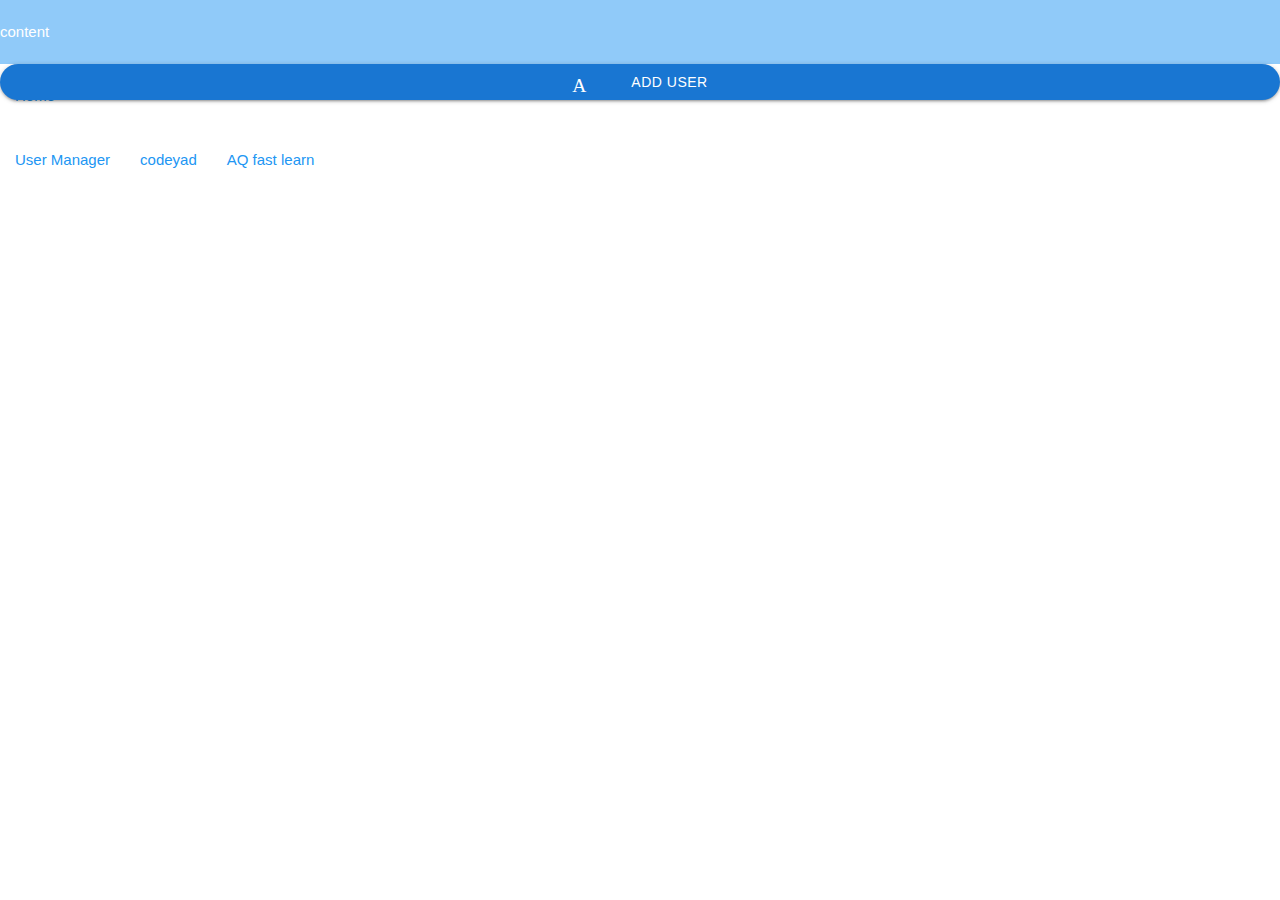
==== user.html @ d2fdce58 "add another file.html for users panel" ====
<!DOCTYPE html>
<html lang="en">
<head>
    <meta charset="UTF-8">
    <meta name="viewport" content="width=device-width, initial-scale=1.0">
    <title>Document</title>
    <link rel="stylesheet" href="assets/materialize/css/materialize.min.css">
    <link rel="stylesheet" href="assets/css/util.css">
    <link href="https://fonts.googleapis.com/icon?family=Material+Icons" rel="stylesheet">
    <link rel="stylesheet" href="assets/css/stayle.css">
</head>
<body>
    
    
   <!-- navbar section ---------start-------------------- -->
  <nav class="z-depth-0 blue lighten-3 top-navbar">
    <div class="nav-wrapper">
      <a href="#!" class="brand-logo blue-text hide-on-med-and-up">User Manager</a>
      <a href="#" data-target="mobile-demo" class="sidenav-trigger">
        <i class="material-icons">menu</i>
    </a>
      <ul class="hide-on-med-and-down">
        content
            <a href="" class="blue-text">Home</a>
        </li>
        <li>
            <a href="/users.html" class="blue-text">User Manager</a>
        </li>
        <li>
            <a href="https://codeyad.com/courses" class="blue-text">codeyad</a>
        </li>
        <li>
            <a href="https://www.youtube.com/channel/UC7_WFOLcQ4x9HCat_pE3hcA" class="blue-text">AQ fast learn</a>
         </li>
      </ul>
    </div>
  </nav>


  <ul class="sidenav" id="mobile-demo"> 
    <li>
        <div class="user-view">
            <div class="background">
                <img src="assets/images/images/office-2.webp" class="w-full">
            </div>
            <a href="#user"><img class="circle" 
              src="assets/images/photo_2024-06-25_12-01-32.jpg">
            </a>
            <a href="#name">
              <span class="white-text name">
                Mohammad
              </span>
            </a>
            <a href="#email">
              <span class="white-text email">
                nematim771@gmail.com
              </span>
            </a>
        </div>
    </li>
      <li>
        <a href="#!">
          <i class="material-icons">cloud</i>First Link With Icon
        </a>
    </li>
      <li>
        <a href="#!">
          Second Link
        </a>
    </li>
      <li>
        <div class="divider"></div>
    </li>
      <li>
        <a class="subheader">
          Tabs
        </a>
    </li>
      <li>
        <a class="waves-effect" href="#!">
          Home
        </a>
    </li>
    <li>
      <a class="waves-effect" href="#!">
        Users
      </a>
  </li>
  </ul> 
    <!-- navbar section ---------end------- -->



    <!-- content section ---------start-------------------- -->
  <section>
    <div>
        <button class="waves-effect waves-light btn blue darken-2 p-l-30 p-r-30 w-full rounded_pill flex-c">
            <i class="material-icons m-r-5">
            Add
            </i>
            Add User
        </button>
    </div>
  </section>
    <!-- content section ---------end------- -->   

    <script src="assets/materialize/js/materialize.min.js"></script>
    <script src="assets/js/main.js"></script>
</body>
</html>
---- assets/css/util.css ----
/*[ FONT SIZE ]
///////////////////////////////////////////////////////////
*/
.f-bold{font-weight: bold;}
.fs-1 {font-size: 1px;}
.fs-2 {font-size: 2px;}
.fs-3 {font-size: 3px;}
.fs-4 {font-size: 4px;}
.fs-5 {font-size: 5px;}
.fs-6 {font-size: 6px;}
.fs-7 {font-size: 7px;}
.fs-8 {font-size: 8px;}
.fs-9 {font-size: 9px;}
.fs-10 {font-size: 10px;}
.fs-11 {font-size: 11px;}
.fs-12 {font-size: 12px;}
.fs-13 {font-size: 13px;}
.fs-14 {font-size: 14px;}
.fs-15 {font-size: 15px;}
.fs-16 {font-size: 16px;}
.fs-17 {font-size: 17px;}
.fs-18 {font-size: 18px;}
.fs-19 {font-size: 19px;}
.fs-20 {font-size: 20px;}
.fs-21 {font-size: 21px;}
.fs-22 {font-size: 22px;}
.fs-23 {font-size: 23px;}
.fs-24 {font-size: 24px;}
.fs-25 {font-size: 25px;}
.fs-26 {font-size: 26px;}
.fs-27 {font-size: 27px;}
.fs-28 {font-size: 28px;}
.fs-29 {font-size: 29px;}
.fs-30 {font-size: 30px;}
.fs-31 {font-size: 31px;}
.fs-32 {font-size: 32px;}
.fs-33 {font-size: 33px;}
.fs-34 {font-size: 34px;}
.fs-35 {font-size: 35px;}
.fs-36 {font-size: 36px;}
.fs-37 {font-size: 37px;}
.fs-38 {font-size: 38px;}
.fs-39 {font-size: 39px;}
.fs-40 {font-size: 40px;}
.fs-41 {font-size: 41px;}
.fs-42 {font-size: 42px;}
.fs-43 {font-size: 43px;}
.fs-44 {font-size: 44px;}
.fs-45 {font-size: 45px;}
.fs-46 {font-size: 46px;}
.fs-47 {font-size: 47px;}
.fs-48 {font-size: 48px;}
.fs-49 {font-size: 49px;}
.fs-50 {font-size: 50px;}
.fs-51 {font-size: 51px;}
.fs-52 {font-size: 52px;}
.fs-53 {font-size: 53px;}
.fs-54 {font-size: 54px;}
.fs-55 {font-size: 55px;}
.fs-56 {font-size: 56px;}
.fs-57 {font-size: 57px;}
.fs-58 {font-size: 58px;}
.fs-59 {font-size: 59px;}
.fs-60 {font-size: 60px;}
.fs-61 {font-size: 61px;}
.fs-62 {font-size: 62px;}
.fs-63 {font-size: 63px;}
.fs-64 {font-size: 64px;}
.fs-65 {font-size: 65px;}
.fs-66 {font-size: 66px;}
.fs-67 {font-size: 67px;}
.fs-68 {font-size: 68px;}
.fs-69 {font-size: 69px;}
.fs-70 {font-size: 70px;}
.fs-71 {font-size: 71px;}
.fs-72 {font-size: 72px;}
.fs-73 {font-size: 73px;}
.fs-74 {font-size: 74px;}
.fs-75 {font-size: 75px;}
.fs-76 {font-size: 76px;}
.fs-77 {font-size: 77px;}
.fs-78 {font-size: 78px;}
.fs-79 {font-size: 79px;}
.fs-80 {font-size: 80px;}
.fs-81 {font-size: 81px;}
.fs-82 {font-size: 82px;}
.fs-83 {font-size: 83px;}
.fs-84 {font-size: 84px;}
.fs-85 {font-size: 85px;}
.fs-86 {font-size: 86px;}
.fs-87 {font-size: 87px;}
.fs-88 {font-size: 88px;}
.fs-89 {font-size: 89px;}
.fs-90 {font-size: 90px;}
.fs-91 {font-size: 91px;}
.fs-92 {font-size: 92px;}
.fs-93 {font-size: 93px;}
.fs-94 {font-size: 94px;}
.fs-95 {font-size: 95px;}
.fs-96 {font-size: 96px;}
.fs-97 {font-size: 97px;}
.fs-98 {font-size: 98px;}
.fs-99 {font-size: 99px;}
.fs-100 {font-size: 100px;}
.fs-101 {font-size: 101px;}
.fs-102 {font-size: 102px;}
.fs-103 {font-size: 103px;}
.fs-104 {font-size: 104px;}
.fs-105 {font-size: 105px;}
.fs-106 {font-size: 106px;}
.fs-107 {font-size: 107px;}
.fs-108 {font-size: 108px;}
.fs-109 {font-size: 109px;}
.fs-110 {font-size: 110px;}
.fs-111 {font-size: 111px;}
.fs-112 {font-size: 112px;}
.fs-113 {font-size: 113px;}
.fs-114 {font-size: 114px;}
.fs-115 {font-size: 115px;}
.fs-116 {font-size: 116px;}
.fs-117 {font-size: 117px;}
.fs-118 {font-size: 118px;}
.fs-119 {font-size: 119px;}
.fs-120 {font-size: 120px;}
.fs-121 {font-size: 121px;}
.fs-122 {font-size: 122px;}
.fs-123 {font-size: 123px;}
.fs-124 {font-size: 124px;}
.fs-125 {font-size: 125px;}
.fs-126 {font-size: 126px;}
.fs-127 {font-size: 127px;}
.fs-128 {font-size: 128px;}
.fs-129 {font-size: 129px;}
.fs-130 {font-size: 130px;}
.fs-131 {font-size: 131px;}
.fs-132 {font-size: 132px;}
.fs-133 {font-size: 133px;}
.fs-134 {font-size: 134px;}
.fs-135 {font-size: 135px;}
.fs-136 {font-size: 136px;}
.fs-137 {font-size: 137px;}
.fs-138 {font-size: 138px;}
.fs-139 {font-size: 139px;}
.fs-140 {font-size: 140px;}
.fs-141 {font-size: 141px;}
.fs-142 {font-size: 142px;}
.fs-143 {font-size: 143px;}
.fs-144 {font-size: 144px;}
.fs-145 {font-size: 145px;}
.fs-146 {font-size: 146px;}
.fs-147 {font-size: 147px;}
.fs-148 {font-size: 148px;}
.fs-149 {font-size: 149px;}
.fs-150 {font-size: 150px;}
.fs-151 {font-size: 151px;}
.fs-152 {font-size: 152px;}
.fs-153 {font-size: 153px;}
.fs-154 {font-size: 154px;}
.fs-155 {font-size: 155px;}
.fs-156 {font-size: 156px;}
.fs-157 {font-size: 157px;}
.fs-158 {font-size: 158px;}
.fs-159 {font-size: 159px;}
.fs-160 {font-size: 160px;}
.fs-161 {font-size: 161px;}
.fs-162 {font-size: 162px;}
.fs-163 {font-size: 163px;}
.fs-164 {font-size: 164px;}
.fs-165 {font-size: 165px;}
.fs-166 {font-size: 166px;}
.fs-167 {font-size: 167px;}
.fs-168 {font-size: 168px;}
.fs-169 {font-size: 169px;}
.fs-170 {font-size: 170px;}
.fs-171 {font-size: 171px;}
.fs-172 {font-size: 172px;}
.fs-173 {font-size: 173px;}
.fs-174 {font-size: 174px;}
.fs-175 {font-size: 175px;}
.fs-176 {font-size: 176px;}
.fs-177 {font-size: 177px;}
.fs-178 {font-size: 178px;}
.fs-179 {font-size: 179px;}
.fs-180 {font-size: 180px;}
.fs-181 {font-size: 181px;}
.fs-182 {font-size: 182px;}
.fs-183 {font-size: 183px;}
.fs-184 {font-size: 184px;}
.fs-185 {font-size: 185px;}
.fs-186 {font-size: 186px;}
.fs-187 {font-size: 187px;}
.fs-188 {font-size: 188px;}
.fs-189 {font-size: 189px;}
.fs-190 {font-size: 190px;}
.fs-191 {font-size: 191px;}
.fs-192 {font-size: 192px;}
.fs-193 {font-size: 193px;}
.fs-194 {font-size: 194px;}
.fs-195 {font-size: 195px;}
.fs-196 {font-size: 196px;}
.fs-197 {font-size: 197px;}
.fs-198 {font-size: 198px;}
.fs-199 {font-size: 199px;}
.fs-200 {font-size: 200px;}

/*[ PADDING ]
///////////////////////////////////////////////////////////
*/
.p-all-0{padding: 0 !important;}
.p-all-1{padding: 1px !important;}
.p-all-2{padding: 2px !important;}
.p-all-3{padding: 3px !important;}
.p-all-4{padding: 4px !important;}
.p-all-5{padding: 5px !important;}
.p-all-6{padding: 6px !important;}
.p-all-7{padding: 7px !important;}
.p-all-8{padding: 8px !important;}
.p-all-9{padding: 9px !important;}
.p-t-0 {padding-top: 0px;}
.p-t-1 {padding-top: 1px;}
.p-t-2 {padding-top: 2px;}
.p-t-3 {padding-top: 3px;}
.p-t-4 {padding-top: 4px;}
.p-t-5 {padding-top: 5px;}
.p-t-6 {padding-top: 6px;}
.p-t-7 {padding-top: 7px;}
.p-t-8 {padding-top: 8px;}
.p-t-9 {padding-top: 9px;}
.p-t-10 {padding-top: 10px;}
.p-t-11 {padding-top: 11px;}
.p-t-12 {padding-top: 12px;}
.p-t-13 {padding-top: 13px;}
.p-t-14 {padding-top: 14px;}
.p-t-15 {padding-top: 15px;}
.p-t-16 {padding-top: 16px;}
.p-t-17 {padding-top: 17px;}
.p-t-18 {padding-top: 18px;}
.p-t-19 {padding-top: 19px;}
.p-t-20 {padding-top: 20px;}
.p-t-21 {padding-top: 21px;}
.p-t-22 {padding-top: 22px;}
.p-t-23 {padding-top: 23px;}
.p-t-24 {padding-top: 24px;}
.p-t-25 {padding-top: 25px;}
.p-t-26 {padding-top: 26px;}
.p-t-27 {padding-top: 27px;}
.p-t-28 {padding-top: 28px;}
.p-t-29 {padding-top: 29px;}
.p-t-30 {padding-top: 30px;}
.p-t-31 {padding-top: 31px;}
.p-t-32 {padding-top: 32px;}
.p-t-33 {padding-top: 33px;}
.p-t-34 {padding-top: 34px;}
.p-t-35 {padding-top: 35px;}
.p-t-36 {padding-top: 36px;}
.p-t-37 {padding-top: 37px;}
.p-t-38 {padding-top: 38px;}
.p-t-39 {padding-top: 39px;}
.p-t-40 {padding-top: 40px;}
.p-t-41 {padding-top: 41px;}
.p-t-42 {padding-top: 42px;}
.p-t-43 {padding-top: 43px;}
.p-t-44 {padding-top: 44px;}
.p-t-45 {padding-top: 45px;}
.p-t-46 {padding-top: 46px;}
.p-t-47 {padding-top: 47px;}
.p-t-48 {padding-top: 48px;}
.p-t-49 {padding-top: 49px;}
.p-t-50 {padding-top: 50px;}
.p-t-51 {padding-top: 51px;}
.p-t-52 {padding-top: 52px;}
.p-t-53 {padding-top: 53px;}
.p-t-54 {padding-top: 54px;}
.p-t-55 {padding-top: 55px;}
.p-t-56 {padding-top: 56px;}
.p-t-57 {padding-top: 57px;}
.p-t-58 {padding-top: 58px;}
.p-t-59 {padding-top: 59px;}
.p-t-60 {padding-top: 60px;}
.p-t-61 {padding-top: 61px;}
.p-t-62 {padding-top: 62px;}
.p-t-63 {padding-top: 63px;}
.p-t-64 {padding-top: 64px;}
.p-t-65 {padding-top: 65px;}
.p-t-66 {padding-top: 66px;}
.p-t-67 {padding-top: 67px;}
.p-t-68 {padding-top: 68px;}
.p-t-69 {padding-top: 69px;}
.p-t-70 {padding-top: 70px;}
.p-t-71 {padding-top: 71px;}
.p-t-72 {padding-top: 72px;}
.p-t-73 {padding-top: 73px;}
.p-t-74 {padding-top: 74px;}
.p-t-75 {padding-top: 75px;}
.p-t-76 {padding-top: 76px;}
.p-t-77 {padding-top: 77px;}
.p-t-78 {padding-top: 78px;}
.p-t-79 {padding-top: 79px;}
.p-t-80 {padding-top: 80px;}
.p-t-81 {padding-top: 81px;}
.p-t-82 {padding-top: 82px;}
.p-t-83 {padding-top: 83px;}
.p-t-84 {padding-top: 84px;}
.p-t-85 {padding-top: 85px;}
.p-t-86 {padding-top: 86px;}
.p-t-87 {padding-top: 87px;}
.p-t-88 {padding-top: 88px;}
.p-t-89 {padding-top: 89px;}
.p-t-90 {padding-top: 90px;}
.p-t-91 {padding-top: 91px;}
.p-t-92 {padding-top: 92px;}
.p-t-93 {padding-top: 93px;}
.p-t-94 {padding-top: 94px;}
.p-t-95 {padding-top: 95px;}
.p-t-96 {padding-top: 96px;}
.p-t-97 {padding-top: 97px;}
.p-t-98 {padding-top: 98px;}
.p-t-99 {padding-top: 99px;}
.p-t-100 {padding-top: 100px;}
.p-t-101 {padding-top: 101px;}
.p-t-102 {padding-top: 102px;}
.p-t-103 {padding-top: 103px;}
.p-t-104 {padding-top: 104px;}
.p-t-105 {padding-top: 105px;}
.p-t-106 {padding-top: 106px;}
.p-t-107 {padding-top: 107px;}
.p-t-108 {padding-top: 108px;}
.p-t-109 {padding-top: 109px;}
.p-t-110 {padding-top: 110px;}
.p-t-111 {padding-top: 111px;}
.p-t-112 {padding-top: 112px;}
.p-t-113 {padding-top: 113px;}
.p-t-114 {padding-top: 114px;}
.p-t-115 {padding-top: 115px;}
.p-t-116 {padding-top: 116px;}
.p-t-117 {padding-top: 117px;}
.p-t-118 {padding-top: 118px;}
.p-t-119 {padding-top: 119px;}
.p-t-120 {padding-top: 120px;}
.p-t-121 {padding-top: 121px;}
.p-t-122 {padding-top: 122px;}
.p-t-123 {padding-top: 123px;}
.p-t-124 {padding-top: 124px;}
.p-t-125 {padding-top: 125px;}
.p-t-126 {padding-top: 126px;}
.p-t-127 {padding-top: 127px;}
.p-t-128 {padding-top: 128px;}
.p-t-129 {padding-top: 129px;}
.p-t-130 {padding-top: 130px;}
.p-t-131 {padding-top: 131px;}
.p-t-132 {padding-top: 132px;}
.p-t-133 {padding-top: 133px;}
.p-t-134 {padding-top: 134px;}
.p-t-135 {padding-top: 135px;}
.p-t-136 {padding-top: 136px;}
.p-t-137 {padding-top: 137px;}
.p-t-138 {padding-top: 138px;}
.p-t-139 {padding-top: 139px;}
.p-t-140 {padding-top: 140px;}
.p-t-141 {padding-top: 141px;}
.p-t-142 {padding-top: 142px;}
.p-t-143 {padding-top: 143px;}
.p-t-144 {padding-top: 144px;}
.p-t-145 {padding-top: 145px;}
.p-t-146 {padding-top: 146px;}
.p-t-147 {padding-top: 147px;}
.p-t-148 {padding-top: 148px;}
.p-t-149 {padding-top: 149px;}
.p-t-150 {padding-top: 150px;}
.p-t-151 {padding-top: 151px;}
.p-t-152 {padding-top: 152px;}
.p-t-153 {padding-top: 153px;}
.p-t-154 {padding-top: 154px;}
.p-t-155 {padding-top: 155px;}
.p-t-156 {padding-top: 156px;}
.p-t-157 {padding-top: 157px;}
.p-t-158 {padding-top: 158px;}
.p-t-159 {padding-top: 159px;}
.p-t-160 {padding-top: 160px;}
.p-t-161 {padding-top: 161px;}
.p-t-162 {padding-top: 162px;}
.p-t-163 {padding-top: 163px;}
.p-t-164 {padding-top: 164px;}
.p-t-165 {padding-top: 165px;}
.p-t-166 {padding-top: 166px;}
.p-t-167 {padding-top: 167px;}
.p-t-168 {padding-top: 168px;}
.p-t-169 {padding-top: 169px;}
.p-t-170 {padding-top: 170px;}
.p-t-171 {padding-top: 171px;}
.p-t-172 {padding-top: 172px;}
.p-t-173 {padding-top: 173px;}
.p-t-174 {padding-top: 174px;}
.p-t-175 {padding-top: 175px;}
.p-t-176 {padding-top: 176px;}
.p-t-177 {padding-top: 177px;}
.p-t-178 {padding-top: 178px;}
.p-t-179 {padding-top: 179px;}
.p-t-180 {padding-top: 180px;}
.p-t-181 {padding-top: 181px;}
.p-t-182 {padding-top: 182px;}
.p-t-183 {padding-top: 183px;}
.p-t-184 {padding-top: 184px;}
.p-t-185 {padding-top: 185px;}
.p-t-186 {padding-top: 186px;}
.p-t-187 {padding-top: 187px;}
.p-t-188 {padding-top: 188px;}
.p-t-189 {padding-top: 189px;}
.p-t-190 {padding-top: 190px;}
.p-t-191 {padding-top: 191px;}
.p-t-192 {padding-top: 192px;}
.p-t-193 {padding-top: 193px;}
.p-t-194 {padding-top: 194px;}
.p-t-195 {padding-top: 195px;}
.p-t-196 {padding-top: 196px;}
.p-t-197 {padding-top: 197px;}
.p-t-198 {padding-top: 198px;}
.p-t-199 {padding-top: 199px;}
.p-t-200 {padding-top: 200px;}
.p-t-201 {padding-top: 201px;}
.p-t-202 {padding-top: 202px;}
.p-t-203 {padding-top: 203px;}
.p-t-204 {padding-top: 204px;}
.p-t-205 {padding-top: 205px;}
.p-t-206 {padding-top: 206px;}
.p-t-207 {padding-top: 207px;}
.p-t-208 {padding-top: 208px;}
.p-t-209 {padding-top: 209px;}
.p-t-210 {padding-top: 210px;}
.p-t-211 {padding-top: 211px;}
.p-t-212 {padding-top: 212px;}
.p-t-213 {padding-top: 213px;}
.p-t-214 {padding-top: 214px;}
.p-t-215 {padding-top: 215px;}
.p-t-216 {padding-top: 216px;}
.p-t-217 {padding-top: 217px;}
.p-t-218 {padding-top: 218px;}
.p-t-219 {padding-top: 219px;}
.p-t-220 {padding-top: 220px;}
.p-t-221 {padding-top: 221px;}
.p-t-222 {padding-top: 222px;}
.p-t-223 {padding-top: 223px;}
.p-t-224 {padding-top: 224px;}
.p-t-225 {padding-top: 225px;}
.p-t-226 {padding-top: 226px;}
.p-t-227 {padding-top: 227px;}
.p-t-228 {padding-top: 228px;}
.p-t-229 {padding-top: 229px;}
.p-t-230 {padding-top: 230px;}
.p-t-231 {padding-top: 231px;}
.p-t-232 {padding-top: 232px;}
.p-t-233 {padding-top: 233px;}
.p-t-234 {padding-top: 234px;}
.p-t-235 {padding-top: 235px;}
.p-t-236 {padding-top: 236px;}
.p-t-237 {padding-top: 237px;}
.p-t-238 {padding-top: 238px;}
.p-t-239 {padding-top: 239px;}
.p-t-240 {padding-top: 240px;}
.p-t-241 {padding-top: 241px;}
.p-t-242 {padding-top: 242px;}
.p-t-243 {padding-top: 243px;}
.p-t-244 {padding-top: 244px;}
.p-t-245 {padding-top: 245px;}
.p-t-246 {padding-top: 246px;}
.p-t-247 {padding-top: 247px;}
.p-t-248 {padding-top: 248px;}
.p-t-249 {padding-top: 249px;}
.p-t-250 {padding-top: 250px;}
.p-b-0 {padding-bottom: 0px;}
.p-b-1 {padding-bottom: 1px;}
.p-b-2 {padding-bottom: 2px;}
.p-b-3 {padding-bottom: 3px;}
.p-b-4 {padding-bottom: 4px;}
.p-b-5 {padding-bottom: 5px;}
.p-b-6 {padding-bottom: 6px;}
.p-b-7 {padding-bottom: 7px;}
.p-b-8 {padding-bottom: 8px;}
.p-b-9 {padding-bottom: 9px;}
.p-b-10 {padding-bottom: 10px;}
.p-b-11 {padding-bottom: 11px;}
.p-b-12 {padding-bottom: 12px;}
.p-b-13 {padding-bottom: 13px;}
.p-b-14 {padding-bottom: 14px;}
.p-b-15 {padding-bottom: 15px;}
.p-b-16 {padding-bottom: 16px;}
.p-b-17 {padding-bottom: 17px;}
.p-b-18 {padding-bottom: 18px;}
.p-b-19 {padding-bottom: 19px;}
.p-b-20 {padding-bottom: 20px;}
.p-b-21 {padding-bottom: 21px;}
.p-b-22 {padding-bottom: 22px;}
.p-b-23 {padding-bottom: 23px;}
.p-b-24 {padding-bottom: 24px;}
.p-b-25 {padding-bottom: 25px;}
.p-b-26 {padding-bottom: 26px;}
.p-b-27 {padding-bottom: 27px;}
.p-b-28 {padding-bottom: 28px;}
.p-b-29 {padding-bottom: 29px;}
.p-b-30 {padding-bottom: 30px;}
.p-b-31 {padding-bottom: 31px;}
.p-b-32 {padding-bottom: 32px;}
.p-b-33 {padding-bottom: 33px;}
.p-b-34 {padding-bottom: 34px;}
.p-b-35 {padding-bottom: 35px;}
.p-b-36 {padding-bottom: 36px;}
.p-b-37 {padding-bottom: 37px;}
.p-b-38 {padding-bottom: 38px;}
.p-b-39 {padding-bottom: 39px;}
.p-b-40 {padding-bottom: 40px;}
.p-b-41 {padding-bottom: 41px;}
.p-b-42 {padding-bottom: 42px;}
.p-b-43 {padding-bottom: 43px;}
.p-b-44 {padding-bottom: 44px;}
.p-b-45 {padding-bottom: 45px;}
.p-b-46 {padding-bottom: 46px;}
.p-b-47 {padding-bottom: 47px;}
.p-b-48 {padding-bottom: 48px;}
.p-b-49 {padding-bottom: 49px;}
.p-b-50 {padding-bottom: 50px;}
.p-b-51 {padding-bottom: 51px;}
.p-b-52 {padding-bottom: 52px;}
.p-b-53 {padding-bottom: 53px;}
.p-b-54 {padding-bottom: 54px;}
.p-b-55 {padding-bottom: 55px;}
.p-b-56 {padding-bottom: 56px;}
.p-b-57 {padding-bottom: 57px;}
.p-b-58 {padding-bottom: 58px;}
.p-b-59 {padding-bottom: 59px;}
.p-b-60 {padding-bottom: 60px;}
.p-b-61 {padding-bottom: 61px;}
.p-b-62 {padding-bottom: 62px;}
.p-b-63 {padding-bottom: 63px;}
.p-b-64 {padding-bottom: 64px;}
.p-b-65 {padding-bottom: 65px;}
.p-b-66 {padding-bottom: 66px;}
.p-b-67 {padding-bottom: 67px;}
.p-b-68 {padding-bottom: 68px;}
.p-b-69 {padding-bottom: 69px;}
.p-b-70 {padding-bottom: 70px;}
.p-b-71 {padding-bottom: 71px;}
.p-b-72 {padding-bottom: 72px;}
.p-b-73 {padding-bottom: 73px;}
.p-b-74 {padding-bottom: 74px;}
.p-b-75 {padding-bottom: 75px;}
.p-b-76 {padding-bottom: 76px;}
.p-b-77 {padding-bottom: 77px;}
.p-b-78 {padding-bottom: 78px;}
.p-b-79 {padding-bottom: 79px;}
.p-b-80 {padding-bottom: 80px;}
.p-b-81 {padding-bottom: 81px;}
.p-b-82 {padding-bottom: 82px;}
.p-b-83 {padding-bottom: 83px;}
.p-b-84 {padding-bottom: 84px;}
.p-b-85 {padding-bottom: 85px;}
.p-b-86 {padding-bottom: 86px;}
.p-b-87 {padding-bottom: 87px;}
.p-b-88 {padding-bottom: 88px;}
.p-b-89 {padding-bottom: 89px;}
.p-b-90 {padding-bottom: 90px;}
.p-b-91 {padding-bottom: 91px;}
.p-b-92 {padding-bottom: 92px;}
.p-b-93 {padding-bottom: 93px;}
.p-b-94 {padding-bottom: 94px;}
.p-b-95 {padding-bottom: 95px;}
.p-b-96 {padding-bottom: 96px;}
.p-b-97 {padding-bottom: 97px;}
.p-b-98 {padding-bottom: 98px;}
.p-b-99 {padding-bottom: 99px;}
.p-b-100 {padding-bottom: 100px;}
.p-b-101 {padding-bottom: 101px;}
.p-b-102 {padding-bottom: 102px;}
.p-b-103 {padding-bottom: 103px;}
.p-b-104 {padding-bottom: 104px;}
.p-b-105 {padding-bottom: 105px;}
.p-b-106 {padding-bottom: 106px;}
.p-b-107 {padding-bottom: 107px;}
.p-b-108 {padding-bottom: 108px;}
.p-b-109 {padding-bottom: 109px;}
.p-b-110 {padding-bottom: 110px;}
.p-b-111 {padding-bottom: 111px;}
.p-b-112 {padding-bottom: 112px;}
.p-b-113 {padding-bottom: 113px;}
.p-b-114 {padding-bottom: 114px;}
.p-b-115 {padding-bottom: 115px;}
.p-b-116 {padding-bottom: 116px;}
.p-b-117 {padding-bottom: 117px;}
.p-b-118 {padding-bottom: 118px;}
.p-b-119 {padding-bottom: 119px;}
.p-b-120 {padding-bottom: 120px;}
.p-b-121 {padding-bottom: 121px;}
.p-b-122 {padding-bottom: 122px;}
.p-b-123 {padding-bottom: 123px;}
.p-b-124 {padding-bottom: 124px;}
.p-b-125 {padding-bottom: 125px;}
.p-b-126 {padding-bottom: 126px;}
.p-b-127 {padding-bottom: 127px;}
.p-b-128 {padding-bottom: 128px;}
.p-b-129 {padding-bottom: 129px;}
.p-b-130 {padding-bottom: 130px;}
.p-b-131 {padding-bottom: 131px;}
.p-b-132 {padding-bottom: 132px;}
.p-b-133 {padding-bottom: 133px;}
.p-b-134 {padding-bottom: 134px;}
.p-b-135 {padding-bottom: 135px;}
.p-b-136 {padding-bottom: 136px;}
.p-b-137 {padding-bottom: 137px;}
.p-b-138 {padding-bottom: 138px;}
.p-b-139 {padding-bottom: 139px;}
.p-b-140 {padding-bottom: 140px;}
.p-b-141 {padding-bottom: 141px;}
.p-b-142 {padding-bottom: 142px;}
.p-b-143 {padding-bottom: 143px;}
.p-b-144 {padding-bottom: 144px;}
.p-b-145 {padding-bottom: 145px;}
.p-b-146 {padding-bottom: 146px;}
.p-b-147 {padding-bottom: 147px;}
.p-b-148 {padding-bottom: 148px;}
.p-b-149 {padding-bottom: 149px;}
.p-b-150 {padding-bottom: 150px;}
.p-b-151 {padding-bottom: 151px;}
.p-b-152 {padding-bottom: 152px;}
.p-b-153 {padding-bottom: 153px;}
.p-b-154 {padding-bottom: 154px;}
.p-b-155 {padding-bottom: 155px;}
.p-b-156 {padding-bottom: 156px;}
.p-b-157 {padding-bottom: 157px;}
.p-b-158 {padding-bottom: 158px;}
.p-b-159 {padding-bottom: 159px;}
.p-b-160 {padding-bottom: 160px;}
.p-b-161 {padding-bottom: 161px;}
.p-b-162 {padding-bottom: 162px;}
.p-b-163 {padding-bottom: 163px;}
.p-b-164 {padding-bottom: 164px;}
.p-b-165 {padding-bottom: 165px;}
.p-b-166 {padding-bottom: 166px;}
.p-b-167 {padding-bottom: 167px;}
.p-b-168 {padding-bottom: 168px;}
.p-b-169 {padding-bottom: 169px;}
.p-b-170 {padding-bottom: 170px;}
.p-b-171 {padding-bottom: 171px;}
.p-b-172 {padding-bottom: 172px;}
.p-b-173 {padding-bottom: 173px;}
.p-b-174 {padding-bottom: 174px;}
.p-b-175 {padding-bottom: 175px;}
.p-b-176 {padding-bottom: 176px;}
.p-b-177 {padding-bottom: 177px;}
.p-b-178 {padding-bottom: 178px;}
.p-b-179 {padding-bottom: 179px;}
.p-b-180 {padding-bottom: 180px;}
.p-b-181 {padding-bottom: 181px;}
.p-b-182 {padding-bottom: 182px;}
.p-b-183 {padding-bottom: 183px;}
.p-b-184 {padding-bottom: 184px;}
.p-b-185 {padding-bottom: 185px;}
.p-b-186 {padding-bottom: 186px;}
.p-b-187 {padding-bottom: 187px;}
.p-b-188 {padding-bottom: 188px;}
.p-b-189 {padding-bottom: 189px;}
.p-b-190 {padding-bottom: 190px;}
.p-b-191 {padding-bottom: 191px;}
.p-b-192 {padding-bottom: 192px;}
.p-b-193 {padding-bottom: 193px;}
.p-b-194 {padding-bottom: 194px;}
.p-b-195 {padding-bottom: 195px;}
.p-b-196 {padding-bottom: 196px;}
.p-b-197 {padding-bottom: 197px;}
.p-b-198 {padding-bottom: 198px;}
.p-b-199 {padding-bottom: 199px;}
.p-b-200 {padding-bottom: 200px;}
.p-b-201 {padding-bottom: 201px;}
.p-b-202 {padding-bottom: 202px;}
.p-b-203 {padding-bottom: 203px;}
.p-b-204 {padding-bottom: 204px;}
.p-b-205 {padding-bottom: 205px;}
.p-b-206 {padding-bottom: 206px;}
.p-b-207 {padding-bottom: 207px;}
.p-b-208 {padding-bottom: 208px;}
.p-b-209 {padding-bottom: 209px;}
.p-b-210 {padding-bottom: 210px;}
.p-b-211 {padding-bottom: 211px;}
.p-b-212 {padding-bottom: 212px;}
.p-b-213 {padding-bottom: 213px;}
.p-b-214 {padding-bottom: 214px;}
.p-b-215 {padding-bottom: 215px;}
.p-b-216 {padding-bottom: 216px;}
.p-b-217 {padding-bottom: 217px;}
.p-b-218 {padding-bottom: 218px;}
.p-b-219 {padding-bottom: 219px;}
.p-b-220 {padding-bottom: 220px;}
.p-b-221 {padding-bottom: 221px;}
.p-b-222 {padding-bottom: 222px;}
.p-b-223 {padding-bottom: 223px;}
.p-b-224 {padding-bottom: 224px;}
.p-b-225 {padding-bottom: 225px;}
.p-b-226 {padding-bottom: 226px;}
.p-b-227 {padding-bottom: 227px;}
.p-b-228 {padding-bottom: 228px;}
.p-b-229 {padding-bottom: 229px;}
.p-b-230 {padding-bottom: 230px;}
.p-b-231 {padding-bottom: 231px;}
.p-b-232 {padding-bottom: 232px;}
.p-b-233 {padding-bottom: 233px;}
.p-b-234 {padding-bottom: 234px;}
.p-b-235 {padding-bottom: 235px;}
.p-b-236 {padding-bottom: 236px;}
.p-b-237 {padding-bottom: 237px;}
.p-b-238 {padding-bottom: 238px;}
.p-b-239 {padding-bottom: 239px;}
.p-b-240 {padding-bottom: 240px;}
.p-b-241 {padding-bottom: 241px;}
.p-b-242 {padding-bottom: 242px;}
.p-b-243 {padding-bottom: 243px;}
.p-b-244 {padding-bottom: 244px;}
.p-b-245 {padding-bottom: 245px;}
.p-b-246 {padding-bottom: 246px;}
.p-b-247 {padding-bottom: 247px;}
.p-b-248 {padding-bottom: 248px;}
.p-b-249 {padding-bottom: 249px;}
.p-b-250 {padding-bottom: 250px;}
.p-l-0 {padding-left: 0px;}
.p-l-1 {padding-left: 1px;}
.p-l-2 {padding-left: 2px;}
.p-l-3 {padding-left: 3px;}
.p-l-4 {padding-left: 4px;}
.p-l-5 {padding-left: 5px;}
.p-l-6 {padding-left: 6px;}
.p-l-7 {padding-left: 7px;}
.p-l-8 {padding-left: 8px;}
.p-l-9 {padding-left: 9px;}
.p-l-10 {padding-left: 10px;}
.p-l-11 {padding-left: 11px;}
.p-l-12 {padding-left: 12px;}
.p-l-13 {padding-left: 13px;}
.p-l-14 {padding-left: 14px;}
.p-l-15 {padding-left: 15px;}
.p-l-16 {padding-left: 16px;}
.p-l-17 {padding-left: 17px;}
.p-l-18 {padding-left: 18px;}
.p-l-19 {padding-left: 19px;}
.p-l-20 {padding-left: 20px;}
.p-l-21 {padding-left: 21px;}
.p-l-22 {padding-left: 22px;}
.p-l-23 {padding-left: 23px;}
.p-l-24 {padding-left: 24px;}
.p-l-25 {padding-left: 25px;}
.p-l-26 {padding-left: 26px;}
.p-l-27 {padding-left: 27px;}
.p-l-28 {padding-left: 28px;}
.p-l-29 {padding-left: 29px;}
.p-l-30 {padding-left: 30px;}
.p-l-31 {padding-left: 31px;}
.p-l-32 {padding-left: 32px;}
.p-l-33 {padding-left: 33px;}
.p-l-34 {padding-left: 34px;}
.p-l-35 {padding-left: 35px;}
.p-l-36 {padding-left: 36px;}
.p-l-37 {padding-left: 37px;}
.p-l-38 {padding-left: 38px;}
.p-l-39 {padding-left: 39px;}
.p-l-40 {padding-left: 40px;}
.p-l-41 {padding-left: 41px;}
.p-l-42 {padding-left: 42px;}
.p-l-43 {padding-left: 43px;}
.p-l-44 {padding-left: 44px;}
.p-l-45 {padding-left: 45px;}
.p-l-46 {padding-left: 46px;}
.p-l-47 {padding-left: 47px;}
.p-l-48 {padding-left: 48px;}
.p-l-49 {padding-left: 49px;}
.p-l-50 {padding-left: 50px;}
.p-l-51 {padding-left: 51px;}
.p-l-52 {padding-left: 52px;}
.p-l-53 {padding-left: 53px;}
.p-l-54 {padding-left: 54px;}
.p-l-55 {padding-left: 55px;}
.p-l-56 {padding-left: 56px;}
.p-l-57 {padding-left: 57px;}
.p-l-58 {padding-left: 58px;}
.p-l-59 {padding-left: 59px;}
.p-l-60 {padding-left: 60px;}
.p-l-61 {padding-left: 61px;}
.p-l-62 {padding-left: 62px;}
.p-l-63 {padding-left: 63px;}
.p-l-64 {padding-left: 64px;}
.p-l-65 {padding-left: 65px;}
.p-l-66 {padding-left: 66px;}
.p-l-67 {padding-left: 67px;}
.p-l-68 {padding-left: 68px;}
.p-l-69 {padding-left: 69px;}
.p-l-70 {padding-left: 70px;}
.p-l-71 {padding-left: 71px;}
.p-l-72 {padding-left: 72px;}
.p-l-73 {padding-left: 73px;}
.p-l-74 {padding-left: 74px;}
.p-l-75 {padding-left: 75px;}
.p-l-76 {padding-left: 76px;}
.p-l-77 {padding-left: 77px;}
.p-l-78 {padding-left: 78px;}
.p-l-79 {padding-left: 79px;}
.p-l-80 {padding-left: 80px;}
.p-l-81 {padding-left: 81px;}
.p-l-82 {padding-left: 82px;}
.p-l-83 {padding-left: 83px;}
.p-l-84 {padding-left: 84px;}
.p-l-85 {padding-left: 85px;}
.p-l-86 {padding-left: 86px;}
.p-l-87 {padding-left: 87px;}
.p-l-88 {padding-left: 88px;}
.p-l-89 {padding-left: 89px;}
.p-l-90 {padding-left: 90px;}
.p-l-91 {padding-left: 91px;}
.p-l-92 {padding-left: 92px;}
.p-l-93 {padding-left: 93px;}
.p-l-94 {padding-left: 94px;}
.p-l-95 {padding-left: 95px;}
.p-l-96 {padding-left: 96px;}
.p-l-97 {padding-left: 97px;}
.p-l-98 {padding-left: 98px;}
.p-l-99 {padding-left: 99px;}
.p-l-100 {padding-left: 100px;}
.p-l-101 {padding-left: 101px;}
.p-l-102 {padding-left: 102px;}
.p-l-103 {padding-left: 103px;}
.p-l-104 {padding-left: 104px;}
.p-l-105 {padding-left: 105px;}
.p-l-106 {padding-left: 106px;}
.p-l-107 {padding-left: 107px;}
.p-l-108 {padding-left: 108px;}
.p-l-109 {padding-left: 109px;}
.p-l-110 {padding-left: 110px;}
.p-l-111 {padding-left: 111px;}
.p-l-112 {padding-left: 112px;}
.p-l-113 {padding-left: 113px;}
.p-l-114 {padding-left: 114px;}
.p-l-115 {padding-left: 115px;}
.p-l-116 {padding-left: 116px;}
.p-l-117 {padding-left: 117px;}
.p-l-118 {padding-left: 118px;}
.p-l-119 {padding-left: 119px;}
.p-l-120 {padding-left: 120px;}
.p-l-121 {padding-left: 121px;}
.p-l-122 {padding-left: 122px;}
.p-l-123 {padding-left: 123px;}
.p-l-124 {padding-left: 124px;}
.p-l-125 {padding-left: 125px;}
.p-l-126 {padding-left: 126px;}
.p-l-127 {padding-left: 127px;}
.p-l-128 {padding-left: 128px;}
.p-l-129 {padding-left: 129px;}
.p-l-130 {padding-left: 130px;}
.p-l-131 {padding-left: 131px;}
.p-l-132 {padding-left: 132px;}
.p-l-133 {padding-left: 133px;}
.p-l-134 {padding-left: 134px;}
.p-l-135 {padding-left: 135px;}
.p-l-136 {padding-left: 136px;}
.p-l-137 {padding-left: 137px;}
.p-l-138 {padding-left: 138px;}
.p-l-139 {padding-left: 139px;}
.p-l-140 {padding-left: 140px;}
.p-l-141 {padding-left: 141px;}
.p-l-142 {padding-left: 142px;}
.p-l-143 {padding-left: 143px;}
.p-l-144 {padding-left: 144px;}
.p-l-145 {padding-left: 145px;}
.p-l-146 {padding-left: 146px;}
.p-l-147 {padding-left: 147px;}
.p-l-148 {padding-left: 148px;}
.p-l-149 {padding-left: 149px;}
.p-l-150 {padding-left: 150px;}
.p-l-151 {padding-left: 151px;}
.p-l-152 {padding-left: 152px;}
.p-l-153 {padding-left: 153px;}
.p-l-154 {padding-left: 154px;}
.p-l-155 {padding-left: 155px;}
.p-l-156 {padding-left: 156px;}
.p-l-157 {padding-left: 157px;}
.p-l-158 {padding-left: 158px;}
.p-l-159 {padding-left: 159px;}
.p-l-160 {padding-left: 160px;}
.p-l-161 {padding-left: 161px;}
.p-l-162 {padding-left: 162px;}
.p-l-163 {padding-left: 163px;}
.p-l-164 {padding-left: 164px;}
.p-l-165 {padding-left: 165px;}
.p-l-166 {padding-left: 166px;}
.p-l-167 {padding-left: 167px;}
.p-l-168 {padding-left: 168px;}
.p-l-169 {padding-left: 169px;}
.p-l-170 {padding-left: 170px;}
.p-l-171 {padding-left: 171px;}
.p-l-172 {padding-left: 172px;}
.p-l-173 {padding-left: 173px;}
.p-l-174 {padding-left: 174px;}
.p-l-175 {padding-left: 175px;}
.p-l-176 {padding-left: 176px;}
.p-l-177 {padding-left: 177px;}
.p-l-178 {padding-left: 178px;}
.p-l-179 {padding-left: 179px;}
.p-l-180 {padding-left: 180px;}
.p-l-181 {padding-left: 181px;}
.p-l-182 {padding-left: 182px;}
.p-l-183 {padding-left: 183px;}
.p-l-184 {padding-left: 184px;}
.p-l-185 {padding-left: 185px;}
.p-l-186 {padding-left: 186px;}
.p-l-187 {padding-left: 187px;}
.p-l-188 {padding-left: 188px;}
.p-l-189 {padding-left: 189px;}
.p-l-190 {padding-left: 190px;}
.p-l-191 {padding-left: 191px;}
.p-l-192 {padding-left: 192px;}
.p-l-193 {padding-left: 193px;}
.p-l-194 {padding-left: 194px;}
.p-l-195 {padding-left: 195px;}
.p-l-196 {padding-left: 196px;}
.p-l-197 {padding-left: 197px;}
.p-l-198 {padding-left: 198px;}
.p-l-199 {padding-left: 199px;}
.p-l-200 {padding-left: 200px;}
.p-l-201 {padding-left: 201px;}
.p-l-202 {padding-left: 202px;}
.p-l-203 {padding-left: 203px;}
.p-l-204 {padding-left: 204px;}
.p-l-205 {padding-left: 205px;}
.p-l-206 {padding-left: 206px;}
.p-l-207 {padding-left: 207px;}
.p-l-208 {padding-left: 208px;}
.p-l-209 {padding-left: 209px;}
.p-l-210 {padding-left: 210px;}
.p-l-211 {padding-left: 211px;}
.p-l-212 {padding-left: 212px;}
.p-l-213 {padding-left: 213px;}
.p-l-214 {padding-left: 214px;}
.p-l-215 {padding-left: 215px;}
.p-l-216 {padding-left: 216px;}
.p-l-217 {padding-left: 217px;}
.p-l-218 {padding-left: 218px;}
.p-l-219 {padding-left: 219px;}
.p-l-220 {padding-left: 220px;}
.p-l-221 {padding-left: 221px;}
.p-l-222 {padding-left: 222px;}
.p-l-223 {padding-left: 223px;}
.p-l-224 {padding-left: 224px;}
.p-l-225 {padding-left: 225px;}
.p-l-226 {padding-left: 226px;}
.p-l-227 {padding-left: 227px;}
.p-l-228 {padding-left: 228px;}
.p-l-229 {padding-left: 229px;}
.p-l-230 {padding-left: 230px;}
.p-l-231 {padding-left: 231px;}
.p-l-232 {padding-left: 232px;}
.p-l-233 {padding-left: 233px;}
.p-l-234 {padding-left: 234px;}
.p-l-235 {padding-left: 235px;}
.p-l-236 {padding-left: 236px;}
.p-l-237 {padding-left: 237px;}
.p-l-238 {padding-left: 238px;}
.p-l-239 {padding-left: 239px;}
.p-l-240 {padding-left: 240px;}
.p-l-241 {padding-left: 241px;}
.p-l-242 {padding-left: 242px;}
.p-l-243 {padding-left: 243px;}
.p-l-244 {padding-left: 244px;}
.p-l-245 {padding-left: 245px;}
.p-l-246 {padding-left: 246px;}
.p-l-247 {padding-left: 247px;}
.p-l-248 {padding-left: 248px;}
.p-l-249 {padding-left: 249px;}
.p-l-250 {padding-left: 250px;}
.p-r-0 {padding-right: 0px;}
.p-r-1 {padding-right: 1px;}
.p-r-2 {padding-right: 2px;}
.p-r-3 {padding-right: 3px;}
.p-r-4 {padding-right: 4px;}
.p-r-5 {padding-right: 5px;}
.p-r-6 {padding-right: 6px;}
.p-r-7 {padding-right: 7px;}
.p-r-8 {padding-right: 8px;}
.p-r-9 {padding-right: 9px;}
.p-r-10 {padding-right: 10px;}
.p-r-11 {padding-right: 11px;}
.p-r-12 {padding-right: 12px;}
.p-r-13 {padding-right: 13px;}
.p-r-14 {padding-right: 14px;}
.p-r-15 {padding-right: 15px;}
.p-r-16 {padding-right: 16px;}
.p-r-17 {padding-right: 17px;}
.p-r-18 {padding-right: 18px;}
.p-r-19 {padding-right: 19px;}
.p-r-20 {padding-right: 20px;}
.p-r-21 {padding-right: 21px;}
.p-r-22 {padding-right: 22px;}
.p-r-23 {padding-right: 23px;}
.p-r-24 {padding-right: 24px;}
.p-r-25 {padding-right: 25px;}
.p-r-26 {padding-right: 26px;}
.p-r-27 {padding-right: 27px;}
.p-r-28 {padding-right: 28px;}
.p-r-29 {padding-right: 29px;}
.p-r-30 {padding-right: 30px;}
.p-r-31 {padding-right: 31px;}
.p-r-32 {padding-right: 32px;}
.p-r-33 {padding-right: 33px;}
.p-r-34 {padding-right: 34px;}
.p-r-35 {padding-right: 35px;}
.p-r-36 {padding-right: 36px;}
.p-r-37 {padding-right: 37px;}
.p-r-38 {padding-right: 38px;}
.p-r-39 {padding-right: 39px;}
.p-r-40 {padding-right: 40px;}
.p-r-41 {padding-right: 41px;}
.p-r-42 {padding-right: 42px;}
.p-r-43 {padding-right: 43px;}
.p-r-44 {padding-right: 44px;}
.p-r-45 {padding-right: 45px;}
.p-r-46 {padding-right: 46px;}
.p-r-47 {padding-right: 47px;}
.p-r-48 {padding-right: 48px;}
.p-r-49 {padding-right: 49px;}
.p-r-50 {padding-right: 50px;}
.p-r-51 {padding-right: 51px;}
.p-r-52 {padding-right: 52px;}
.p-r-53 {padding-right: 53px;}
.p-r-54 {padding-right: 54px;}
.p-r-55 {padding-right: 55px;}
.p-r-56 {padding-right: 56px;}
.p-r-57 {padding-right: 57px;}
.p-r-58 {padding-right: 58px;}
.p-r-59 {padding-right: 59px;}
.p-r-60 {padding-right: 60px;}
.p-r-61 {padding-right: 61px;}
.p-r-62 {padding-right: 62px;}
.p-r-63 {padding-right: 63px;}
.p-r-64 {padding-right: 64px;}
.p-r-65 {padding-right: 65px;}
.p-r-66 {padding-right: 66px;}
.p-r-67 {padding-right: 67px;}
.p-r-68 {padding-right: 68px;}
.p-r-69 {padding-right: 69px;}
.p-r-70 {padding-right: 70px;}
.p-r-71 {padding-right: 71px;}
.p-r-72 {padding-right: 72px;}
.p-r-73 {padding-right: 73px;}
.p-r-74 {padding-right: 74px;}
.p-r-75 {padding-right: 75px;}
.p-r-76 {padding-right: 76px;}
.p-r-77 {padding-right: 77px;}
.p-r-78 {padding-right: 78px;}
.p-r-79 {padding-right: 79px;}
.p-r-80 {padding-right: 80px;}
.p-r-81 {padding-right: 81px;}
.p-r-82 {padding-right: 82px;}
.p-r-83 {padding-right: 83px;}
.p-r-84 {padding-right: 84px;}
.p-r-85 {padding-right: 85px;}
.p-r-86 {padding-right: 86px;}
.p-r-87 {padding-right: 87px;}
.p-r-88 {padding-right: 88px;}
.p-r-89 {padding-right: 89px;}
.p-r-90 {padding-right: 90px;}
.p-r-91 {padding-right: 91px;}
.p-r-92 {padding-right: 92px;}
.p-r-93 {padding-right: 93px;}
.p-r-94 {padding-right: 94px;}
.p-r-95 {padding-right: 95px;}
.p-r-96 {padding-right: 96px;}
.p-r-97 {padding-right: 97px;}
.p-r-98 {padding-right: 98px;}
.p-r-99 {padding-right: 99px;}
.p-r-100 {padding-right: 100px;}
.p-r-101 {padding-right: 101px;}
.p-r-102 {padding-right: 102px;}
.p-r-103 {padding-right: 103px;}
.p-r-104 {padding-right: 104px;}
.p-r-105 {padding-right: 105px;}
.p-r-106 {padding-right: 106px;}
.p-r-107 {padding-right: 107px;}
.p-r-108 {padding-right: 108px;}
.p-r-109 {padding-right: 109px;}
.p-r-110 {padding-right: 110px;}
.p-r-111 {padding-right: 111px;}
.p-r-112 {padding-right: 112px;}
.p-r-113 {padding-right: 113px;}
.p-r-114 {padding-right: 114px;}
.p-r-115 {padding-right: 115px;}
.p-r-116 {padding-right: 116px;}
.p-r-117 {padding-right: 117px;}
.p-r-118 {padding-right: 118px;}
.p-r-119 {padding-right: 119px;}
.p-r-120 {padding-right: 120px;}
.p-r-121 {padding-right: 121px;}
.p-r-122 {padding-right: 122px;}
.p-r-123 {padding-right: 123px;}
.p-r-124 {padding-right: 124px;}
.p-r-125 {padding-right: 125px;}
.p-r-126 {padding-right: 126px;}
.p-r-127 {padding-right: 127px;}
.p-r-128 {padding-right: 128px;}
.p-r-129 {padding-right: 129px;}
.p-r-130 {padding-right: 130px;}
.p-r-131 {padding-right: 131px;}
.p-r-132 {padding-right: 132px;}
.p-r-133 {padding-right: 133px;}
.p-r-134 {padding-right: 134px;}
.p-r-135 {padding-right: 135px;}
.p-r-136 {padding-right: 136px;}
.p-r-137 {padding-right: 137px;}
.p-r-138 {padding-right: 138px;}
.p-r-139 {padding-right: 139px;}
.p-r-140 {padding-right: 140px;}
.p-r-141 {padding-right: 141px;}
.p-r-142 {padding-right: 142px;}
.p-r-143 {padding-right: 143px;}
.p-r-144 {padding-right: 144px;}
.p-r-145 {padding-right: 145px;}
.p-r-146 {padding-right: 146px;}
.p-r-147 {padding-right: 147px;}
.p-r-148 {padding-right: 148px;}
.p-r-149 {padding-right: 149px;}
.p-r-150 {padding-right: 150px;}
.p-r-151 {padding-right: 151px;}
.p-r-152 {padding-right: 152px;}
.p-r-153 {padding-right: 153px;}
.p-r-154 {padding-right: 154px;}
.p-r-155 {padding-right: 155px;}
.p-r-156 {padding-right: 156px;}
.p-r-157 {padding-right: 157px;}
.p-r-158 {padding-right: 158px;}
.p-r-159 {padding-right: 159px;}
.p-r-160 {padding-right: 160px;}
.p-r-161 {padding-right: 161px;}
.p-r-162 {padding-right: 162px;}
.p-r-163 {padding-right: 163px;}
.p-r-164 {padding-right: 164px;}
.p-r-165 {padding-right: 165px;}
.p-r-166 {padding-right: 166px;}
.p-r-167 {padding-right: 167px;}
.p-r-168 {padding-right: 168px;}
.p-r-169 {padding-right: 169px;}
.p-r-170 {padding-right: 170px;}
.p-r-171 {padding-right: 171px;}
.p-r-172 {padding-right: 172px;}
.p-r-173 {padding-right: 173px;}
.p-r-174 {padding-right: 174px;}
.p-r-175 {padding-right: 175px;}
.p-r-176 {padding-right: 176px;}
.p-r-177 {padding-right: 177px;}
.p-r-178 {padding-right: 178px;}
.p-r-179 {padding-right: 179px;}
.p-r-180 {padding-right: 180px;}
.p-r-181 {padding-right: 181px;}
.p-r-182 {padding-right: 182px;}
.p-r-183 {padding-right: 183px;}
.p-r-184 {padding-right: 184px;}
.p-r-185 {padding-right: 185px;}
.p-r-186 {padding-right: 186px;}
.p-r-187 {padding-right: 187px;}
.p-r-188 {padding-right: 188px;}
.p-r-189 {padding-right: 189px;}
.p-r-190 {padding-right: 190px;}
.p-r-191 {padding-right: 191px;}
.p-r-192 {padding-right: 192px;}
.p-r-193 {padding-right: 193px;}
.p-r-194 {padding-right: 194px;}
.p-r-195 {padding-right: 195px;}
.p-r-196 {padding-right: 196px;}
.p-r-197 {padding-right: 197px;}
.p-r-198 {padding-right: 198px;}
.p-r-199 {padding-right: 199px;}
.p-r-200 {padding-right: 200px;}
.p-r-201 {padding-right: 201px;}
.p-r-202 {padding-right: 202px;}
.p-r-203 {padding-right: 203px;}
.p-r-204 {padding-right: 204px;}
.p-r-205 {padding-right: 205px;}
.p-r-206 {padding-right: 206px;}
.p-r-207 {padding-right: 207px;}
.p-r-208 {padding-right: 208px;}
.p-r-209 {padding-right: 209px;}
.p-r-210 {padding-right: 210px;}
.p-r-211 {padding-right: 211px;}
.p-r-212 {padding-right: 212px;}
.p-r-213 {padding-right: 213px;}
.p-r-214 {padding-right: 214px;}
.p-r-215 {padding-right: 215px;}
.p-r-216 {padding-right: 216px;}
.p-r-217 {padding-right: 217px;}
.p-r-218 {padding-right: 218px;}
.p-r-219 {padding-right: 219px;}
.p-r-220 {padding-right: 220px;}
.p-r-221 {padding-right: 221px;}
.p-r-222 {padding-right: 222px;}
.p-r-223 {padding-right: 223px;}
.p-r-224 {padding-right: 224px;}
.p-r-225 {padding-right: 225px;}
.p-r-226 {padding-right: 226px;}
.p-r-227 {padding-right: 227px;}
.p-r-228 {padding-right: 228px;}
.p-r-229 {padding-right: 229px;}
.p-r-230 {padding-right: 230px;}
.p-r-231 {padding-right: 231px;}
.p-r-232 {padding-right: 232px;}
.p-r-233 {padding-right: 233px;}
.p-r-234 {padding-right: 234px;}
.p-r-235 {padding-right: 235px;}
.p-r-236 {padding-right: 236px;}
.p-r-237 {padding-right: 237px;}
.p-r-238 {padding-right: 238px;}
.p-r-239 {padding-right: 239px;}
.p-r-240 {padding-right: 240px;}
.p-r-241 {padding-right: 241px;}
.p-r-242 {padding-right: 242px;}
.p-r-243 {padding-right: 243px;}
.p-r-244 {padding-right: 244px;}
.p-r-245 {padding-right: 245px;}
.p-r-246 {padding-right: 246px;}
.p-r-247 {padding-right: 247px;}
.p-r-248 {padding-right: 248px;}
.p-r-249 {padding-right: 249px;}
.p-r-250 {padding-right: 250px;}

/*[ MARGIN ]
///////////////////////////////////////////////////////////
*/
.m-t-0 {margin-top: 0px;}
.m-t-1 {margin-top: 1px;}
.m-t-2 {margin-top: 2px;}
.m-t-3 {margin-top: 3px;}
.m-t-4 {margin-top: 4px;}
.m-t-5 {margin-top: 5px;}
.m-t-6 {margin-top: 6px;}
.m-t-7 {margin-top: 7px;}
.m-t-8 {margin-top: 8px;}
.m-t-9 {margin-top: 9px;}
.m-t-10 {margin-top: 10px;}
.m-t-11 {margin-top: 11px;}
.m-t-12 {margin-top: 12px;}
.m-t-13 {margin-top: 13px;}
.m-t-14 {margin-top: 14px;}
.m-t-15 {margin-top: 15px;}
.m-t-16 {margin-top: 16px;}
.m-t-17 {margin-top: 17px;}
.m-t-18 {margin-top: 18px;}
.m-t-19 {margin-top: 19px;}
.m-t-20 {margin-top: 20px;}
.m-t-21 {margin-top: 21px;}
.m-t-22 {margin-top: 22px;}
.m-t-23 {margin-top: 23px;}
.m-t-24 {margin-top: 24px;}
.m-t-25 {margin-top: 25px;}
.m-t-26 {margin-top: 26px;}
.m-t-27 {margin-top: 27px;}
.m-t-28 {margin-top: 28px;}
.m-t-29 {margin-top: 29px;}
.m-t-30 {margin-top: 30px;}
.m-t-31 {margin-top: 31px;}
.m-t-32 {margin-top: 32px;}
.m-t-33 {margin-top: 33px;}
.m-t-34 {margin-top: 34px;}
.m-t-35 {margin-top: 35px;}
.m-t-36 {margin-top: 36px;}
.m-t-37 {margin-top: 37px;}
.m-t-38 {margin-top: 38px;}
.m-t-39 {margin-top: 39px;}
.m-t-40 {margin-top: 40px;}
.m-t-41 {margin-top: 41px;}
.m-t-42 {margin-top: 42px;}
.m-t-43 {margin-top: 43px;}
.m-t-44 {margin-top: 44px;}
.m-t-45 {margin-top: 45px;}
.m-t-46 {margin-top: 46px;}
.m-t-47 {margin-top: 47px;}
.m-t-48 {margin-top: 48px;}
.m-t-49 {margin-top: 49px;}
.m-t-50 {margin-top: 50px;}
.m-t-51 {margin-top: 51px;}
.m-t-52 {margin-top: 52px;}
.m-t-53 {margin-top: 53px;}
.m-t-54 {margin-top: 54px;}
.m-t-55 {margin-top: 55px;}
.m-t-56 {margin-top: 56px;}
.m-t-57 {margin-top: 57px;}
.m-t-58 {margin-top: 58px;}
.m-t-59 {margin-top: 59px;}
.m-t-60 {margin-top: 60px;}
.m-t-61 {margin-top: 61px;}
.m-t-62 {margin-top: 62px;}
.m-t-63 {margin-top: 63px;}
.m-t-64 {margin-top: 64px;}
.m-t-65 {margin-top: 65px;}
.m-t-66 {margin-top: 66px;}
.m-t-67 {margin-top: 67px;}
.m-t-68 {margin-top: 68px;}
.m-t-69 {margin-top: 69px;}
.m-t-70 {margin-top: 70px;}
.m-t-71 {margin-top: 71px;}
.m-t-72 {margin-top: 72px;}
.m-t-73 {margin-top: 73px;}
.m-t-74 {margin-top: 74px;}
.m-t-75 {margin-top: 75px;}
.m-t-76 {margin-top: 76px;}
.m-t-77 {margin-top: 77px;}
.m-t-78 {margin-top: 78px;}
.m-t-79 {margin-top: 79px;}
.m-t-80 {margin-top: 80px;}
.m-t-81 {margin-top: 81px;}
.m-t-82 {margin-top: 82px;}
.m-t-83 {margin-top: 83px;}
.m-t-84 {margin-top: 84px;}
.m-t-85 {margin-top: 85px;}
.m-t-86 {margin-top: 86px;}
.m-t-87 {margin-top: 87px;}
.m-t-88 {margin-top: 88px;}
.m-t-89 {margin-top: 89px;}
.m-t-90 {margin-top: 90px;}
.m-t-91 {margin-top: 91px;}
.m-t-92 {margin-top: 92px;}
.m-t-93 {margin-top: 93px;}
.m-t-94 {margin-top: 94px;}
.m-t-95 {margin-top: 95px;}
.m-t-96 {margin-top: 96px;}
.m-t-97 {margin-top: 97px;}
.m-t-98 {margin-top: 98px;}
.m-t-99 {margin-top: 99px;}
.m-t-100 {margin-top: 100px;}
.m-t-101 {margin-top: 101px;}
.m-t-102 {margin-top: 102px;}
.m-t-103 {margin-top: 103px;}
.m-t-104 {margin-top: 104px;}
.m-t-105 {margin-top: 105px;}
.m-t-106 {margin-top: 106px;}
.m-t-107 {margin-top: 107px;}
.m-t-108 {margin-top: 108px;}
.m-t-109 {margin-top: 109px;}
.m-t-110 {margin-top: 110px;}
.m-t-111 {margin-top: 111px;}
.m-t-112 {margin-top: 112px;}
.m-t-113 {margin-top: 113px;}
.m-t-114 {margin-top: 114px;}
.m-t-115 {margin-top: 115px;}
.m-t-116 {margin-top: 116px;}
.m-t-117 {margin-top: 117px;}
.m-t-118 {margin-top: 118px;}
.m-t-119 {margin-top: 119px;}
.m-t-120 {margin-top: 120px;}
.m-t-121 {margin-top: 121px;}
.m-t-122 {margin-top: 122px;}
.m-t-123 {margin-top: 123px;}
.m-t-124 {margin-top: 124px;}
.m-t-125 {margin-top: 125px;}
.m-t-126 {margin-top: 126px;}
.m-t-127 {margin-top: 127px;}
.m-t-128 {margin-top: 128px;}
.m-t-129 {margin-top: 129px;}
.m-t-130 {margin-top: 130px;}
.m-t-131 {margin-top: 131px;}
.m-t-132 {margin-top: 132px;}
.m-t-133 {margin-top: 133px;}
.m-t-134 {margin-top: 134px;}
.m-t-135 {margin-top: 135px;}
.m-t-136 {margin-top: 136px;}
.m-t-137 {margin-top: 137px;}
.m-t-138 {margin-top: 138px;}
.m-t-139 {margin-top: 139px;}
.m-t-140 {margin-top: 140px;}
.m-t-141 {margin-top: 141px;}
.m-t-142 {margin-top: 142px;}
.m-t-143 {margin-top: 143px;}
.m-t-144 {margin-top: 144px;}
.m-t-145 {margin-top: 145px;}
.m-t-146 {margin-top: 146px;}
.m-t-147 {margin-top: 147px;}
.m-t-148 {margin-top: 148px;}
.m-t-149 {margin-top: 149px;}
.m-t-150 {margin-top: 150px;}
.m-t-151 {margin-top: 151px;}
.m-t-152 {margin-top: 152px;}
.m-t-153 {margin-top: 153px;}
.m-t-154 {margin-top: 154px;}
.m-t-155 {margin-top: 155px;}
.m-t-156 {margin-top: 156px;}
.m-t-157 {margin-top: 157px;}
.m-t-158 {margin-top: 158px;}
.m-t-159 {margin-top: 159px;}
.m-t-160 {margin-top: 160px;}
.m-t-161 {margin-top: 161px;}
.m-t-162 {margin-top: 162px;}
.m-t-163 {margin-top: 163px;}
.m-t-164 {margin-top: 164px;}
.m-t-165 {margin-top: 165px;}
.m-t-166 {margin-top: 166px;}
.m-t-167 {margin-top: 167px;}
.m-t-168 {margin-top: 168px;}
.m-t-169 {margin-top: 169px;}
.m-t-170 {margin-top: 170px;}
.m-t-171 {margin-top: 171px;}
.m-t-172 {margin-top: 172px;}
.m-t-173 {margin-top: 173px;}
.m-t-174 {margin-top: 174px;}
.m-t-175 {margin-top: 175px;}
.m-t-176 {margin-top: 176px;}
.m-t-177 {margin-top: 177px;}
.m-t-178 {margin-top: 178px;}
.m-t-179 {margin-top: 179px;}
.m-t-180 {margin-top: 180px;}
.m-t-181 {margin-top: 181px;}
.m-t-182 {margin-top: 182px;}
.m-t-183 {margin-top: 183px;}
.m-t-184 {margin-top: 184px;}
.m-t-185 {margin-top: 185px;}
.m-t-186 {margin-top: 186px;}
.m-t-187 {margin-top: 187px;}
.m-t-188 {margin-top: 188px;}
.m-t-189 {margin-top: 189px;}
.m-t-190 {margin-top: 190px;}
.m-t-191 {margin-top: 191px;}
.m-t-192 {margin-top: 192px;}
.m-t-193 {margin-top: 193px;}
.m-t-194 {margin-top: 194px;}
.m-t-195 {margin-top: 195px;}
.m-t-196 {margin-top: 196px;}
.m-t-197 {margin-top: 197px;}
.m-t-198 {margin-top: 198px;}
.m-t-199 {margin-top: 199px;}
.m-t-200 {margin-top: 200px;}
.m-t-201 {margin-top: 201px;}
.m-t-202 {margin-top: 202px;}
.m-t-203 {margin-top: 203px;}
.m-t-204 {margin-top: 204px;}
.m-t-205 {margin-top: 205px;}
.m-t-206 {margin-top: 206px;}
.m-t-207 {margin-top: 207px;}
.m-t-208 {margin-top: 208px;}
.m-t-209 {margin-top: 209px;}
.m-t-210 {margin-top: 210px;}
.m-t-211 {margin-top: 211px;}
.m-t-212 {margin-top: 212px;}
.m-t-213 {margin-top: 213px;}
.m-t-214 {margin-top: 214px;}
.m-t-215 {margin-top: 215px;}
.m-t-216 {margin-top: 216px;}
.m-t-217 {margin-top: 217px;}
.m-t-218 {margin-top: 218px;}
.m-t-219 {margin-top: 219px;}
.m-t-220 {margin-top: 220px;}
.m-t-221 {margin-top: 221px;}
.m-t-222 {margin-top: 222px;}
.m-t-223 {margin-top: 223px;}
.m-t-224 {margin-top: 224px;}
.m-t-225 {margin-top: 225px;}
.m-t-226 {margin-top: 226px;}
.m-t-227 {margin-top: 227px;}
.m-t-228 {margin-top: 228px;}
.m-t-229 {margin-top: 229px;}
.m-t-230 {margin-top: 230px;}
.m-t-231 {margin-top: 231px;}
.m-t-232 {margin-top: 232px;}
.m-t-233 {margin-top: 233px;}
.m-t-234 {margin-top: 234px;}
.m-t-235 {margin-top: 235px;}
.m-t-236 {margin-top: 236px;}
.m-t-237 {margin-top: 237px;}
.m-t-238 {margin-top: 238px;}
.m-t-239 {margin-top: 239px;}
.m-t-240 {margin-top: 240px;}
.m-t-241 {margin-top: 241px;}
.m-t-242 {margin-top: 242px;}
.m-t-243 {margin-top: 243px;}
.m-t-244 {margin-top: 244px;}
.m-t-245 {margin-top: 245px;}
.m-t-246 {margin-top: 246px;}
.m-t-247 {margin-top: 247px;}
.m-t-248 {margin-top: 248px;}
.m-t-249 {margin-top: 249px;}
.m-t-250 {margin-top: 250px;}
.m-b-0 {margin-bottom: 0px;}
.m-b-1 {margin-bottom: 1px;}
.m-b-2 {margin-bottom: 2px;}
.m-b-3 {margin-bottom: 3px;}
.m-b-4 {margin-bottom: 4px;}
.m-b-5 {margin-bottom: 5px;}
.m-b-6 {margin-bottom: 6px;}
.m-b-7 {margin-bottom: 7px;}
.m-b-8 {margin-bottom: 8px;}
.m-b-9 {margin-bottom: 9px;}
.m-b-10 {margin-bottom: 10px;}
.m-b-11 {margin-bottom: 11px;}
.m-b-12 {margin-bottom: 12px;}
.m-b-13 {margin-bottom: 13px;}
.m-b-14 {margin-bottom: 14px;}
.m-b-15 {margin-bottom: 15px;}
.m-b-16 {margin-bottom: 16px;}
.m-b-17 {margin-bottom: 17px;}
.m-b-18 {margin-bottom: 18px;}
.m-b-19 {margin-bottom: 19px;}
.m-b-20 {margin-bottom: 20px;}
.m-b-21 {margin-bottom: 21px;}
.m-b-22 {margin-bottom: 22px;}
.m-b-23 {margin-bottom: 23px;}
.m-b-24 {margin-bottom: 24px;}
.m-b-25 {margin-bottom: 25px;}
.m-b-26 {margin-bottom: 26px;}
.m-b-27 {margin-bottom: 27px;}
.m-b-28 {margin-bottom: 28px;}
.m-b-29 {margin-bottom: 29px;}
.m-b-30 {margin-bottom: 30px;}
.m-b-31 {margin-bottom: 31px;}
.m-b-32 {margin-bottom: 32px;}
.m-b-33 {margin-bottom: 33px;}
.m-b-34 {margin-bottom: 34px;}
.m-b-35 {margin-bottom: 35px;}
.m-b-36 {margin-bottom: 36px;}
.m-b-37 {margin-bottom: 37px;}
.m-b-38 {margin-bottom: 38px;}
.m-b-39 {margin-bottom: 39px;}
.m-b-40 {margin-bottom: 40px;}
.m-b-41 {margin-bottom: 41px;}
.m-b-42 {margin-bottom: 42px;}
.m-b-43 {margin-bottom: 43px;}
.m-b-44 {margin-bottom: 44px;}
.m-b-45 {margin-bottom: 45px;}
.m-b-46 {margin-bottom: 46px;}
.m-b-47 {margin-bottom: 47px;}
.m-b-48 {margin-bottom: 48px;}
.m-b-49 {margin-bottom: 49px;}
.m-b-50 {margin-bottom: 50px;}
.m-b-51 {margin-bottom: 51px;}
.m-b-52 {margin-bottom: 52px;}
.m-b-53 {margin-bottom: 53px;}
.m-b-54 {margin-bottom: 54px;}
.m-b-55 {margin-bottom: 55px;}
.m-b-56 {margin-bottom: 56px;}
.m-b-57 {margin-bottom: 57px;}
.m-b-58 {margin-bottom: 58px;}
.m-b-59 {margin-bottom: 59px;}
.m-b-60 {margin-bottom: 60px;}
.m-b-61 {margin-bottom: 61px;}
.m-b-62 {margin-bottom: 62px;}
.m-b-63 {margin-bottom: 63px;}
.m-b-64 {margin-bottom: 64px;}
.m-b-65 {margin-bottom: 65px;}
.m-b-66 {margin-bottom: 66px;}
.m-b-67 {margin-bottom: 67px;}
.m-b-68 {margin-bottom: 68px;}
.m-b-69 {margin-bottom: 69px;}
.m-b-70 {margin-bottom: 70px;}
.m-b-71 {margin-bottom: 71px;}
.m-b-72 {margin-bottom: 72px;}
.m-b-73 {margin-bottom: 73px;}
.m-b-74 {margin-bottom: 74px;}
.m-b-75 {margin-bottom: 75px;}
.m-b-76 {margin-bottom: 76px;}
.m-b-77 {margin-bottom: 77px;}
.m-b-78 {margin-bottom: 78px;}
.m-b-79 {margin-bottom: 79px;}
.m-b-80 {margin-bottom: 80px;}
.m-b-81 {margin-bottom: 81px;}
.m-b-82 {margin-bottom: 82px;}
.m-b-83 {margin-bottom: 83px;}
.m-b-84 {margin-bottom: 84px;}
.m-b-85 {margin-bottom: 85px;}
.m-b-86 {margin-bottom: 86px;}
.m-b-87 {margin-bottom: 87px;}
.m-b-88 {margin-bottom: 88px;}
.m-b-89 {margin-bottom: 89px;}
.m-b-90 {margin-bottom: 90px;}
.m-b-91 {margin-bottom: 91px;}
.m-b-92 {margin-bottom: 92px;}
.m-b-93 {margin-bottom: 93px;}
.m-b-94 {margin-bottom: 94px;}
.m-b-95 {margin-bottom: 95px;}
.m-b-96 {margin-bottom: 96px;}
.m-b-97 {margin-bottom: 97px;}
.m-b-98 {margin-bottom: 98px;}
.m-b-99 {margin-bottom: 99px;}
.m-b-100 {margin-bottom: 100px;}
.m-b-101 {margin-bottom: 101px;}
.m-b-102 {margin-bottom: 102px;}
.m-b-103 {margin-bottom: 103px;}
.m-b-104 {margin-bottom: 104px;}
.m-b-105 {margin-bottom: 105px;}
.m-b-106 {margin-bottom: 106px;}
.m-b-107 {margin-bottom: 107px;}
.m-b-108 {margin-bottom: 108px;}
.m-b-109 {margin-bottom: 109px;}
.m-b-110 {margin-bottom: 110px;}
.m-b-111 {margin-bottom: 111px;}
.m-b-112 {margin-bottom: 112px;}
.m-b-113 {margin-bottom: 113px;}
.m-b-114 {margin-bottom: 114px;}
.m-b-115 {margin-bottom: 115px;}
.m-b-116 {margin-bottom: 116px;}
.m-b-117 {margin-bottom: 117px;}
.m-b-118 {margin-bottom: 118px;}
.m-b-119 {margin-bottom: 119px;}
.m-b-120 {margin-bottom: 120px;}
.m-b-121 {margin-bottom: 121px;}
.m-b-122 {margin-bottom: 122px;}
.m-b-123 {margin-bottom: 123px;}
.m-b-124 {margin-bottom: 124px;}
.m-b-125 {margin-bottom: 125px;}
.m-b-126 {margin-bottom: 126px;}
.m-b-127 {margin-bottom: 127px;}
.m-b-128 {margin-bottom: 128px;}
.m-b-129 {margin-bottom: 129px;}
.m-b-130 {margin-bottom: 130px;}
.m-b-131 {margin-bottom: 131px;}
.m-b-132 {margin-bottom: 132px;}
.m-b-133 {margin-bottom: 133px;}
.m-b-134 {margin-bottom: 134px;}
.m-b-135 {margin-bottom: 135px;}
.m-b-136 {margin-bottom: 136px;}
.m-b-137 {margin-bottom: 137px;}
.m-b-138 {margin-bottom: 138px;}
.m-b-139 {margin-bottom: 139px;}
.m-b-140 {margin-bottom: 140px;}
.m-b-141 {margin-bottom: 141px;}
.m-b-142 {margin-bottom: 142px;}
.m-b-143 {margin-bottom: 143px;}
.m-b-144 {margin-bottom: 144px;}
.m-b-145 {margin-bottom: 145px;}
.m-b-146 {margin-bottom: 146px;}
.m-b-147 {margin-bottom: 147px;}
.m-b-148 {margin-bottom: 148px;}
.m-b-149 {margin-bottom: 149px;}
.m-b-150 {margin-bottom: 150px;}
.m-b-151 {margin-bottom: 151px;}
.m-b-152 {margin-bottom: 152px;}
.m-b-153 {margin-bottom: 153px;}
.m-b-154 {margin-bottom: 154px;}
.m-b-155 {margin-bottom: 155px;}
.m-b-156 {margin-bottom: 156px;}
.m-b-157 {margin-bottom: 157px;}
.m-b-158 {margin-bottom: 158px;}
.m-b-159 {margin-bottom: 159px;}
.m-b-160 {margin-bottom: 160px;}
.m-b-161 {margin-bottom: 161px;}
.m-b-162 {margin-bottom: 162px;}
.m-b-163 {margin-bottom: 163px;}
.m-b-164 {margin-bottom: 164px;}
.m-b-165 {margin-bottom: 165px;}
.m-b-166 {margin-bottom: 166px;}
.m-b-167 {margin-bottom: 167px;}
.m-b-168 {margin-bottom: 168px;}
.m-b-169 {margin-bottom: 169px;}
.m-b-170 {margin-bottom: 170px;}
.m-b-171 {margin-bottom: 171px;}
.m-b-172 {margin-bottom: 172px;}
.m-b-173 {margin-bottom: 173px;}
.m-b-174 {margin-bottom: 174px;}
.m-b-175 {margin-bottom: 175px;}
.m-b-176 {margin-bottom: 176px;}
.m-b-177 {margin-bottom: 177px;}
.m-b-178 {margin-bottom: 178px;}
.m-b-179 {margin-bottom: 179px;}
.m-b-180 {margin-bottom: 180px;}
.m-b-181 {margin-bottom: 181px;}
.m-b-182 {margin-bottom: 182px;}
.m-b-183 {margin-bottom: 183px;}
.m-b-184 {margin-bottom: 184px;}
.m-b-185 {margin-bottom: 185px;}
.m-b-186 {margin-bottom: 186px;}
.m-b-187 {margin-bottom: 187px;}
.m-b-188 {margin-bottom: 188px;}
.m-b-189 {margin-bottom: 189px;}
.m-b-190 {margin-bottom: 190px;}
.m-b-191 {margin-bottom: 191px;}
.m-b-192 {margin-bottom: 192px;}
.m-b-193 {margin-bottom: 193px;}
.m-b-194 {margin-bottom: 194px;}
.m-b-195 {margin-bottom: 195px;}
.m-b-196 {margin-bottom: 196px;}
.m-b-197 {margin-bottom: 197px;}
.m-b-198 {margin-bottom: 198px;}
.m-b-199 {margin-bottom: 199px;}
.m-b-200 {margin-bottom: 200px;}
.m-b-201 {margin-bottom: 201px;}
.m-b-202 {margin-bottom: 202px;}
.m-b-203 {margin-bottom: 203px;}
.m-b-204 {margin-bottom: 204px;}
.m-b-205 {margin-bottom: 205px;}
.m-b-206 {margin-bottom: 206px;}
.m-b-207 {margin-bottom: 207px;}
.m-b-208 {margin-bottom: 208px;}
.m-b-209 {margin-bottom: 209px;}
.m-b-210 {margin-bottom: 210px;}
.m-b-211 {margin-bottom: 211px;}
.m-b-212 {margin-bottom: 212px;}
.m-b-213 {margin-bottom: 213px;}
.m-b-214 {margin-bottom: 214px;}
.m-b-215 {margin-bottom: 215px;}
.m-b-216 {margin-bottom: 216px;}
.m-b-217 {margin-bottom: 217px;}
.m-b-218 {margin-bottom: 218px;}
.m-b-219 {margin-bottom: 219px;}
.m-b-220 {margin-bottom: 220px;}
.m-b-221 {margin-bottom: 221px;}
.m-b-222 {margin-bottom: 222px;}
.m-b-223 {margin-bottom: 223px;}
.m-b-224 {margin-bottom: 224px;}
.m-b-225 {margin-bottom: 225px;}
.m-b-226 {margin-bottom: 226px;}
.m-b-227 {margin-bottom: 227px;}
.m-b-228 {margin-bottom: 228px;}
.m-b-229 {margin-bottom: 229px;}
.m-b-230 {margin-bottom: 230px;}
.m-b-231 {margin-bottom: 231px;}
.m-b-232 {margin-bottom: 232px;}
.m-b-233 {margin-bottom: 233px;}
.m-b-234 {margin-bottom: 234px;}
.m-b-235 {margin-bottom: 235px;}
.m-b-236 {margin-bottom: 236px;}
.m-b-237 {margin-bottom: 237px;}
.m-b-238 {margin-bottom: 238px;}
.m-b-239 {margin-bottom: 239px;}
.m-b-240 {margin-bottom: 240px;}
.m-b-241 {margin-bottom: 241px;}
.m-b-242 {margin-bottom: 242px;}
.m-b-243 {margin-bottom: 243px;}
.m-b-244 {margin-bottom: 244px;}
.m-b-245 {margin-bottom: 245px;}
.m-b-246 {margin-bottom: 246px;}
.m-b-247 {margin-bottom: 247px;}
.m-b-248 {margin-bottom: 248px;}
.m-b-249 {margin-bottom: 249px;}
.m-b-250 {margin-bottom: 250px;}
.m-l-0 {margin-left: 0px;}
.m-l-1 {margin-left: 1px;}
.m-l-2 {margin-left: 2px;}
.m-l-3 {margin-left: 3px;}
.m-l-4 {margin-left: 4px;}
.m-l-5 {margin-left: 5px;}
.m-l-6 {margin-left: 6px;}
.m-l-7 {margin-left: 7px;}
.m-l-8 {margin-left: 8px;}
.m-l-9 {margin-left: 9px;}
.m-l-10 {margin-left: 10px;}
.m-l-11 {margin-left: 11px;}
.m-l-12 {margin-left: 12px;}
.m-l-13 {margin-left: 13px;}
.m-l-14 {margin-left: 14px;}
.m-l-15 {margin-left: 15px;}
.m-l-16 {margin-left: 16px;}
.m-l-17 {margin-left: 17px;}
.m-l-18 {margin-left: 18px;}
.m-l-19 {margin-left: 19px;}
.m-l-20 {margin-left: 20px;}
.m-l-21 {margin-left: 21px;}
.m-l-22 {margin-left: 22px;}
.m-l-23 {margin-left: 23px;}
.m-l-24 {margin-left: 24px;}
.m-l-25 {margin-left: 25px;}
.m-l-26 {margin-left: 26px;}
.m-l-27 {margin-left: 27px;}
.m-l-28 {margin-left: 28px;}
.m-l-29 {margin-left: 29px;}
.m-l-30 {margin-left: 30px;}
.m-l-31 {margin-left: 31px;}
.m-l-32 {margin-left: 32px;}
.m-l-33 {margin-left: 33px;}
.m-l-34 {margin-left: 34px;}
.m-l-35 {margin-left: 35px;}
.m-l-36 {margin-left: 36px;}
.m-l-37 {margin-left: 37px;}
.m-l-38 {margin-left: 38px;}
.m-l-39 {margin-left: 39px;}
.m-l-40 {margin-left: 40px;}
.m-l-41 {margin-left: 41px;}
.m-l-42 {margin-left: 42px;}
.m-l-43 {margin-left: 43px;}
.m-l-44 {margin-left: 44px;}
.m-l-45 {margin-left: 45px;}
.m-l-46 {margin-left: 46px;}
.m-l-47 {margin-left: 47px;}
.m-l-48 {margin-left: 48px;}
.m-l-49 {margin-left: 49px;}
.m-l-50 {margin-left: 50px;}
.m-l-51 {margin-left: 51px;}
.m-l-52 {margin-left: 52px;}
.m-l-53 {margin-left: 53px;}
.m-l-54 {margin-left: 54px;}
.m-l-55 {margin-left: 55px;}
.m-l-56 {margin-left: 56px;}
.m-l-57 {margin-left: 57px;}
.m-l-58 {margin-left: 58px;}
.m-l-59 {margin-left: 59px;}
.m-l-60 {margin-left: 60px;}
.m-l-61 {margin-left: 61px;}
.m-l-62 {margin-left: 62px;}
.m-l-63 {margin-left: 63px;}
.m-l-64 {margin-left: 64px;}
.m-l-65 {margin-left: 65px;}
.m-l-66 {margin-left: 66px;}
.m-l-67 {margin-left: 67px;}
.m-l-68 {margin-left: 68px;}
.m-l-69 {margin-left: 69px;}
.m-l-70 {margin-left: 70px;}
.m-l-71 {margin-left: 71px;}
.m-l-72 {margin-left: 72px;}
.m-l-73 {margin-left: 73px;}
.m-l-74 {margin-left: 74px;}
.m-l-75 {margin-left: 75px;}
.m-l-76 {margin-left: 76px;}
.m-l-77 {margin-left: 77px;}
.m-l-78 {margin-left: 78px;}
.m-l-79 {margin-left: 79px;}
.m-l-80 {margin-left: 80px;}
.m-l-81 {margin-left: 81px;}
.m-l-82 {margin-left: 82px;}
.m-l-83 {margin-left: 83px;}
.m-l-84 {margin-left: 84px;}
.m-l-85 {margin-left: 85px;}
.m-l-86 {margin-left: 86px;}
.m-l-87 {margin-left: 87px;}
.m-l-88 {margin-left: 88px;}
.m-l-89 {margin-left: 89px;}
.m-l-90 {margin-left: 90px;}
.m-l-91 {margin-left: 91px;}
.m-l-92 {margin-left: 92px;}
.m-l-93 {margin-left: 93px;}
.m-l-94 {margin-left: 94px;}
.m-l-95 {margin-left: 95px;}
.m-l-96 {margin-left: 96px;}
.m-l-97 {margin-left: 97px;}
.m-l-98 {margin-left: 98px;}
.m-l-99 {margin-left: 99px;}
.m-l-100 {margin-left: 100px;}
.m-l-101 {margin-left: 101px;}
.m-l-102 {margin-left: 102px;}
.m-l-103 {margin-left: 103px;}
.m-l-104 {margin-left: 104px;}
.m-l-105 {margin-left: 105px;}
.m-l-106 {margin-left: 106px;}
.m-l-107 {margin-left: 107px;}
.m-l-108 {margin-left: 108px;}
.m-l-109 {margin-left: 109px;}
.m-l-110 {margin-left: 110px;}
.m-l-111 {margin-left: 111px;}
.m-l-112 {margin-left: 112px;}
.m-l-113 {margin-left: 113px;}
.m-l-114 {margin-left: 114px;}
.m-l-115 {margin-left: 115px;}
.m-l-116 {margin-left: 116px;}
.m-l-117 {margin-left: 117px;}
.m-l-118 {margin-left: 118px;}
.m-l-119 {margin-left: 119px;}
.m-l-120 {margin-left: 120px;}
.m-l-121 {margin-left: 121px;}
.m-l-122 {margin-left: 122px;}
.m-l-123 {margin-left: 123px;}
.m-l-124 {margin-left: 124px;}
.m-l-125 {margin-left: 125px;}
.m-l-126 {margin-left: 126px;}
.m-l-127 {margin-left: 127px;}
.m-l-128 {margin-left: 128px;}
.m-l-129 {margin-left: 129px;}
.m-l-130 {margin-left: 130px;}
.m-l-131 {margin-left: 131px;}
.m-l-132 {margin-left: 132px;}
.m-l-133 {margin-left: 133px;}
.m-l-134 {margin-left: 134px;}
.m-l-135 {margin-left: 135px;}
.m-l-136 {margin-left: 136px;}
.m-l-137 {margin-left: 137px;}
.m-l-138 {margin-left: 138px;}
.m-l-139 {margin-left: 139px;}
.m-l-140 {margin-left: 140px;}
.m-l-141 {margin-left: 141px;}
.m-l-142 {margin-left: 142px;}
.m-l-143 {margin-left: 143px;}
.m-l-144 {margin-left: 144px;}
.m-l-145 {margin-left: 145px;}
.m-l-146 {margin-left: 146px;}
.m-l-147 {margin-left: 147px;}
.m-l-148 {margin-left: 148px;}
.m-l-149 {margin-left: 149px;}
.m-l-150 {margin-left: 150px;}
.m-l-151 {margin-left: 151px;}
.m-l-152 {margin-left: 152px;}
.m-l-153 {margin-left: 153px;}
.m-l-154 {margin-left: 154px;}
.m-l-155 {margin-left: 155px;}
.m-l-156 {margin-left: 156px;}
.m-l-157 {margin-left: 157px;}
.m-l-158 {margin-left: 158px;}
.m-l-159 {margin-left: 159px;}
.m-l-160 {margin-left: 160px;}
.m-l-161 {margin-left: 161px;}
.m-l-162 {margin-left: 162px;}
.m-l-163 {margin-left: 163px;}
.m-l-164 {margin-left: 164px;}
.m-l-165 {margin-left: 165px;}
.m-l-166 {margin-left: 166px;}
.m-l-167 {margin-left: 167px;}
.m-l-168 {margin-left: 168px;}
.m-l-169 {margin-left: 169px;}
.m-l-170 {margin-left: 170px;}
.m-l-171 {margin-left: 171px;}
.m-l-172 {margin-left: 172px;}
.m-l-173 {margin-left: 173px;}
.m-l-174 {margin-left: 174px;}
.m-l-175 {margin-left: 175px;}
.m-l-176 {margin-left: 176px;}
.m-l-177 {margin-left: 177px;}
.m-l-178 {margin-left: 178px;}
.m-l-179 {margin-left: 179px;}
.m-l-180 {margin-left: 180px;}
.m-l-181 {margin-left: 181px;}
.m-l-182 {margin-left: 182px;}
.m-l-183 {margin-left: 183px;}
.m-l-184 {margin-left: 184px;}
.m-l-185 {margin-left: 185px;}
.m-l-186 {margin-left: 186px;}
.m-l-187 {margin-left: 187px;}
.m-l-188 {margin-left: 188px;}
.m-l-189 {margin-left: 189px;}
.m-l-190 {margin-left: 190px;}
.m-l-191 {margin-left: 191px;}
.m-l-192 {margin-left: 192px;}
.m-l-193 {margin-left: 193px;}
.m-l-194 {margin-left: 194px;}
.m-l-195 {margin-left: 195px;}
.m-l-196 {margin-left: 196px;}
.m-l-197 {margin-left: 197px;}
.m-l-198 {margin-left: 198px;}
.m-l-199 {margin-left: 199px;}
.m-l-200 {margin-left: 200px;}
.m-l-201 {margin-left: 201px;}
.m-l-202 {margin-left: 202px;}
.m-l-203 {margin-left: 203px;}
.m-l-204 {margin-left: 204px;}
.m-l-205 {margin-left: 205px;}
.m-l-206 {margin-left: 206px;}
.m-l-207 {margin-left: 207px;}
.m-l-208 {margin-left: 208px;}
.m-l-209 {margin-left: 209px;}
.m-l-210 {margin-left: 210px;}
.m-l-211 {margin-left: 211px;}
.m-l-212 {margin-left: 212px;}
.m-l-213 {margin-left: 213px;}
.m-l-214 {margin-left: 214px;}
.m-l-215 {margin-left: 215px;}
.m-l-216 {margin-left: 216px;}
.m-l-217 {margin-left: 217px;}
.m-l-218 {margin-left: 218px;}
.m-l-219 {margin-left: 219px;}
.m-l-220 {margin-left: 220px;}
.m-l-221 {margin-left: 221px;}
.m-l-222 {margin-left: 222px;}
.m-l-223 {margin-left: 223px;}
.m-l-224 {margin-left: 224px;}
.m-l-225 {margin-left: 225px;}
.m-l-226 {margin-left: 226px;}
.m-l-227 {margin-left: 227px;}
.m-l-228 {margin-left: 228px;}
.m-l-229 {margin-left: 229px;}
.m-l-230 {margin-left: 230px;}
.m-l-231 {margin-left: 231px;}
.m-l-232 {margin-left: 232px;}
.m-l-233 {margin-left: 233px;}
.m-l-234 {margin-left: 234px;}
.m-l-235 {margin-left: 235px;}
.m-l-236 {margin-left: 236px;}
.m-l-237 {margin-left: 237px;}
.m-l-238 {margin-left: 238px;}
.m-l-239 {margin-left: 239px;}
.m-l-240 {margin-left: 240px;}
.m-l-241 {margin-left: 241px;}
.m-l-242 {margin-left: 242px;}
.m-l-243 {margin-left: 243px;}
.m-l-244 {margin-left: 244px;}
.m-l-245 {margin-left: 245px;}
.m-l-246 {margin-left: 246px;}
.m-l-247 {margin-left: 247px;}
.m-l-248 {margin-left: 248px;}
.m-l-249 {margin-left: 249px;}
.m-l-250 {margin-left: 250px;}
.m-r-0 {margin-right: 0px;}
.m-r-1 {margin-right: 1px;}
.m-r-2 {margin-right: 2px;}
.m-r-3 {margin-right: 3px;}
.m-r-4 {margin-right: 4px;}
.m-r-5 {margin-right: 5px;}
.m-r-6 {margin-right: 6px;}
.m-r-7 {margin-right: 7px;}
.m-r-8 {margin-right: 8px;}
.m-r-9 {margin-right: 9px;}
.m-r-10 {margin-right: 10px;}
.m-r-11 {margin-right: 11px;}
.m-r-12 {margin-right: 12px;}
.m-r-13 {margin-right: 13px;}
.m-r-14 {margin-right: 14px;}
.m-r-15 {margin-right: 15px;}
.m-r-16 {margin-right: 16px;}
.m-r-17 {margin-right: 17px;}
.m-r-18 {margin-right: 18px;}
.m-r-19 {margin-right: 19px;}
.m-r-20 {margin-right: 20px;}
.m-r-21 {margin-right: 21px;}
.m-r-22 {margin-right: 22px;}
.m-r-23 {margin-right: 23px;}
.m-r-24 {margin-right: 24px;}
.m-r-25 {margin-right: 25px;}
.m-r-26 {margin-right: 26px;}
.m-r-27 {margin-right: 27px;}
.m-r-28 {margin-right: 28px;}
.m-r-29 {margin-right: 29px;}
.m-r-30 {margin-right: 30px;}
.m-r-31 {margin-right: 31px;}
.m-r-32 {margin-right: 32px;}
.m-r-33 {margin-right: 33px;}
.m-r-34 {margin-right: 34px;}
.m-r-35 {margin-right: 35px;}
.m-r-36 {margin-right: 36px;}
.m-r-37 {margin-right: 37px;}
.m-r-38 {margin-right: 38px;}
.m-r-39 {margin-right: 39px;}
.m-r-40 {margin-right: 40px;}
.m-r-41 {margin-right: 41px;}
.m-r-42 {margin-right: 42px;}
.m-r-43 {margin-right: 43px;}
.m-r-44 {margin-right: 44px;}
.m-r-45 {margin-right: 45px;}
.m-r-46 {margin-right: 46px;}
.m-r-47 {margin-right: 47px;}
.m-r-48 {margin-right: 48px;}
.m-r-49 {margin-right: 49px;}
.m-r-50 {margin-right: 50px;}
.m-r-51 {margin-right: 51px;}
.m-r-52 {margin-right: 52px;}
.m-r-53 {margin-right: 53px;}
.m-r-54 {margin-right: 54px;}
.m-r-55 {margin-right: 55px;}
.m-r-56 {margin-right: 56px;}
.m-r-57 {margin-right: 57px;}
.m-r-58 {margin-right: 58px;}
.m-r-59 {margin-right: 59px;}
.m-r-60 {margin-right: 60px;}
.m-r-61 {margin-right: 61px;}
.m-r-62 {margin-right: 62px;}
.m-r-63 {margin-right: 63px;}
.m-r-64 {margin-right: 64px;}
.m-r-65 {margin-right: 65px;}
.m-r-66 {margin-right: 66px;}
.m-r-67 {margin-right: 67px;}
.m-r-68 {margin-right: 68px;}
.m-r-69 {margin-right: 69px;}
.m-r-70 {margin-right: 70px;}
.m-r-71 {margin-right: 71px;}
.m-r-72 {margin-right: 72px;}
.m-r-73 {margin-right: 73px;}
.m-r-74 {margin-right: 74px;}
.m-r-75 {margin-right: 75px;}
.m-r-76 {margin-right: 76px;}
.m-r-77 {margin-right: 77px;}
.m-r-78 {margin-right: 78px;}
.m-r-79 {margin-right: 79px;}
.m-r-80 {margin-right: 80px;}
.m-r-81 {margin-right: 81px;}
.m-r-82 {margin-right: 82px;}
.m-r-83 {margin-right: 83px;}
.m-r-84 {margin-right: 84px;}
.m-r-85 {margin-right: 85px;}
.m-r-86 {margin-right: 86px;}
.m-r-87 {margin-right: 87px;}
.m-r-88 {margin-right: 88px;}
.m-r-89 {margin-right: 89px;}
.m-r-90 {margin-right: 90px;}
.m-r-91 {margin-right: 91px;}
.m-r-92 {margin-right: 92px;}
.m-r-93 {margin-right: 93px;}
.m-r-94 {margin-right: 94px;}
.m-r-95 {margin-right: 95px;}
.m-r-96 {margin-right: 96px;}
.m-r-97 {margin-right: 97px;}
.m-r-98 {margin-right: 98px;}
.m-r-99 {margin-right: 99px;}
.m-r-100 {margin-right: 100px;}
.m-r-101 {margin-right: 101px;}
.m-r-102 {margin-right: 102px;}
.m-r-103 {margin-right: 103px;}
.m-r-104 {margin-right: 104px;}
.m-r-105 {margin-right: 105px;}
.m-r-106 {margin-right: 106px;}
.m-r-107 {margin-right: 107px;}
.m-r-108 {margin-right: 108px;}
.m-r-109 {margin-right: 109px;}
.m-r-110 {margin-right: 110px;}
.m-r-111 {margin-right: 111px;}
.m-r-112 {margin-right: 112px;}
.m-r-113 {margin-right: 113px;}
.m-r-114 {margin-right: 114px;}
.m-r-115 {margin-right: 115px;}
.m-r-116 {margin-right: 116px;}
.m-r-117 {margin-right: 117px;}
.m-r-118 {margin-right: 118px;}
.m-r-119 {margin-right: 119px;}
.m-r-120 {margin-right: 120px;}
.m-r-121 {margin-right: 121px;}
.m-r-122 {margin-right: 122px;}
.m-r-123 {margin-right: 123px;}
.m-r-124 {margin-right: 124px;}
.m-r-125 {margin-right: 125px;}
.m-r-126 {margin-right: 126px;}
.m-r-127 {margin-right: 127px;}
.m-r-128 {margin-right: 128px;}
.m-r-129 {margin-right: 129px;}
.m-r-130 {margin-right: 130px;}
.m-r-131 {margin-right: 131px;}
.m-r-132 {margin-right: 132px;}
.m-r-133 {margin-right: 133px;}
.m-r-134 {margin-right: 134px;}
.m-r-135 {margin-right: 135px;}
.m-r-136 {margin-right: 136px;}
.m-r-137 {margin-right: 137px;}
.m-r-138 {margin-right: 138px;}
.m-r-139 {margin-right: 139px;}
.m-r-140 {margin-right: 140px;}
.m-r-141 {margin-right: 141px;}
.m-r-142 {margin-right: 142px;}
.m-r-143 {margin-right: 143px;}
.m-r-144 {margin-right: 144px;}
.m-r-145 {margin-right: 145px;}
.m-r-146 {margin-right: 146px;}
.m-r-147 {margin-right: 147px;}
.m-r-148 {margin-right: 148px;}
.m-r-149 {margin-right: 149px;}
.m-r-150 {margin-right: 150px;}
.m-r-151 {margin-right: 151px;}
.m-r-152 {margin-right: 152px;}
.m-r-153 {margin-right: 153px;}
.m-r-154 {margin-right: 154px;}
.m-r-155 {margin-right: 155px;}
.m-r-156 {margin-right: 156px;}
.m-r-157 {margin-right: 157px;}
.m-r-158 {margin-right: 158px;}
.m-r-159 {margin-right: 159px;}
.m-r-160 {margin-right: 160px;}
.m-r-161 {margin-right: 161px;}
.m-r-162 {margin-right: 162px;}
.m-r-163 {margin-right: 163px;}
.m-r-164 {margin-right: 164px;}
.m-r-165 {margin-right: 165px;}
.m-r-166 {margin-right: 166px;}
.m-r-167 {margin-right: 167px;}
.m-r-168 {margin-right: 168px;}
.m-r-169 {margin-right: 169px;}
.m-r-170 {margin-right: 170px;}
.m-r-171 {margin-right: 171px;}
.m-r-172 {margin-right: 172px;}
.m-r-173 {margin-right: 173px;}
.m-r-174 {margin-right: 174px;}
.m-r-175 {margin-right: 175px;}
.m-r-176 {margin-right: 176px;}
.m-r-177 {margin-right: 177px;}
.m-r-178 {margin-right: 178px;}
.m-r-179 {margin-right: 179px;}
.m-r-180 {margin-right: 180px;}
.m-r-181 {margin-right: 181px;}
.m-r-182 {margin-right: 182px;}
.m-r-183 {margin-right: 183px;}
.m-r-184 {margin-right: 184px;}
.m-r-185 {margin-right: 185px;}
.m-r-186 {margin-right: 186px;}
.m-r-187 {margin-right: 187px;}
.m-r-188 {margin-right: 188px;}
.m-r-189 {margin-right: 189px;}
.m-r-190 {margin-right: 190px;}
.m-r-191 {margin-right: 191px;}
.m-r-192 {margin-right: 192px;}
.m-r-193 {margin-right: 193px;}
.m-r-194 {margin-right: 194px;}
.m-r-195 {margin-right: 195px;}
.m-r-196 {margin-right: 196px;}
.m-r-197 {margin-right: 197px;}
.m-r-198 {margin-right: 198px;}
.m-r-199 {margin-right: 199px;}
.m-r-200 {margin-right: 200px;}
.m-r-201 {margin-right: 201px;}
.m-r-202 {margin-right: 202px;}
.m-r-203 {margin-right: 203px;}
.m-r-204 {margin-right: 204px;}
.m-r-205 {margin-right: 205px;}
.m-r-206 {margin-right: 206px;}
.m-r-207 {margin-right: 207px;}
.m-r-208 {margin-right: 208px;}
.m-r-209 {margin-right: 209px;}
.m-r-210 {margin-right: 210px;}
.m-r-211 {margin-right: 211px;}
.m-r-212 {margin-right: 212px;}
.m-r-213 {margin-right: 213px;}
.m-r-214 {margin-right: 214px;}
.m-r-215 {margin-right: 215px;}
.m-r-216 {margin-right: 216px;}
.m-r-217 {margin-right: 217px;}
.m-r-218 {margin-right: 218px;}
.m-r-219 {margin-right: 219px;}
.m-r-220 {margin-right: 220px;}
.m-r-221 {margin-right: 221px;}
.m-r-222 {margin-right: 222px;}
.m-r-223 {margin-right: 223px;}
.m-r-224 {margin-right: 224px;}
.m-r-225 {margin-right: 225px;}
.m-r-226 {margin-right: 226px;}
.m-r-227 {margin-right: 227px;}
.m-r-228 {margin-right: 228px;}
.m-r-229 {margin-right: 229px;}
.m-r-230 {margin-right: 230px;}
.m-r-231 {margin-right: 231px;}
.m-r-232 {margin-right: 232px;}
.m-r-233 {margin-right: 233px;}
.m-r-234 {margin-right: 234px;}
.m-r-235 {margin-right: 235px;}
.m-r-236 {margin-right: 236px;}
.m-r-237 {margin-right: 237px;}
.m-r-238 {margin-right: 238px;}
.m-r-239 {margin-right: 239px;}
.m-r-240 {margin-right: 240px;}
.m-r-241 {margin-right: 241px;}
.m-r-242 {margin-right: 242px;}
.m-r-243 {margin-right: 243px;}
.m-r-244 {margin-right: 244px;}
.m-r-245 {margin-right: 245px;}
.m-r-246 {margin-right: 246px;}
.m-r-247 {margin-right: 247px;}
.m-r-248 {margin-right: 248px;}
.m-r-249 {margin-right: 249px;}
.m-r-250 {margin-right: 250px;}
.m-l-r-auto {margin-left: auto;	margin-right: auto;}
.m-l-auto {margin-left: auto;}
.m-r-auto {margin-right: auto;}



/*[ TEXT ]
///////////////////////////////////////////////////////////
*/
/* ------------------------------------ */
.text-white {color: white;}
.text-black {color: black;}

.text-hov-white:hover {color: white;}

/* ------------------------------------ */
.text-up {text-transform: uppercase;}

/* ------------------------------------ */
.text-center {text-align: center;}
.text-left {text-align: left;}
.text-right {text-align: right;}
.text-middle {vertical-align: middle;}

/* ------------------------------------ */
.lh-1-0 {line-height: 1.0;}
.lh-1-1 {line-height: 1.1;}
.lh-1-2 {line-height: 1.2;}
.lh-1-3 {line-height: 1.3;}
.lh-1-4 {line-height: 1.4;}
.lh-1-5 {line-height: 1.5;}
.lh-1-6 {line-height: 1.6;}
.lh-1-7 {line-height: 1.7;}
.lh-1-8 {line-height: 1.8;}
.lh-1-9 {line-height: 1.9;}
.lh-2-0 {line-height: 2.0;}
.lh-2-1 {line-height: 2.1;}
.lh-2-2 {line-height: 2.2;}
.lh-2-3 {line-height: 2.3;}
.lh-2-4 {line-height: 2.4;}
.lh-2-5 {line-height: 2.5;}
.lh-2-6 {line-height: 2.6;}
.lh-2-7 {line-height: 2.7;}
.lh-2-8 {line-height: 2.8;}
.lh-2-9 {line-height: 2.9;}





/*[ SHAPE ]
///////////////////////////////////////////////////////////
*/

/*[ Display ]
-----------------------------------------------------------
*/
.dis-none {display: none;}
.dis-block {display: block;}
.dis-inline {display: inline;}
.dis-inline-block {display: inline-block;}
.dis-flex {
	display: -webkit-box;
	display: -webkit-flex;
	display: -moz-box;
	display: -ms-flexbox;
	display: flex;
}

/*[ Position ]
-----------------------------------------------------------
*/
.pos-relative {position: relative;}
.pos-absolute {position: absolute;}
.pos-fixed {position: fixed;}

/*[ float ]
-----------------------------------------------------------
*/
.float-l {float: left;}
.float-r {float: right;}


/*[ Width & Height ]
-----------------------------------------------------------
*/
.sizefull {
	width: 100%;
	height: 100%;
}
.w-full {width: 100%;}
.h-full {height: 100%;}
.max-w-full {max-width: 100%;}
.max-h-full {max-height: 100%;}
.min-w-full {min-width: 100%;}
.min-h-full {min-height: 100%;}
.w-30-px{width: 30px;}
.max-w-10{max-width: 10px;}
.max-w-20{max-width: 20px;}
.max-w-30{max-width: 30px;}
.max-w-40{max-width: 40px;}
.max-w-50{max-width: 50px;}
.max-w-60{max-width: 60px;}
.max-w-70{max-width: 70px;}
.max-w-80{max-width: 80px;}
.max-w-90{max-width: 90px;}
.max-w-100{max-width: 100px;}
.max-w-150{max-width: 150px;}
.max-w-200{max-width: 200px;}
.max-w-250{max-width: 250px;}
.max-w-300{max-width: 300px;}
.max-w-350{max-width: 350px;}
.max-w-400{max-width: 400px;}

/*[ Top Bottom Left Right ]
-----------------------------------------------------------
*/
.top-0 {top: 0;}
.bottom-0 {bottom: 0;}
.left-0 {left: 0;}
.right-0 {right: 0;}

.top-auto {top: auto;}
.bottom-auto {bottom: auto;}
.left-auto {left: auto;}
.right-auto {right: auto;}


/*[ Opacity ]
-----------------------------------------------------------
*/
.op-0-0 {opacity: 0;}
.op-0-1 {opacity: 0.1;}
.op-0-2 {opacity: 0.2;}
.op-0-3 {opacity: 0.3;}
.op-0-4 {opacity: 0.4;}
.op-0-5 {opacity: 0.5;}
.op-0-6 {opacity: 0.6;}
.op-0-7 {opacity: 0.7;}
.op-0-8 {opacity: 0.8;}
.op-0-9 {opacity: 0.9;}
.op-1-0 {opacity: 1;}

/*[ Background ]
-----------------------------------------------------------
*/
.bgwhite {background-color: white;}
.bgblack {background-color: black;}



/*[ Wrap Picture ]
-----------------------------------------------------------
*/
.wrap-pic-w img {width: 100%;}
.wrap-pic-max-w img {max-width: 100%;}

/* ------------------------------------ */
.wrap-pic-h img {height: 100%;}
.wrap-pic-max-h img {max-height: 100%;}

/* ------------------------------------ */
.wrap-pic-cir {
	border-radius: 50%;
	overflow: hidden;
}
.wrap-pic-cir img {
	width: 100%;
}



/*[ Hover ]
-----------------------------------------------------------
*/
.hov-pointer:hover {cursor: pointer;}

/* ------------------------------------ */
.hov-img-zoom {
	display: block;
	overflow: hidden;
}
.hov-img-zoom img{
	width: 100%;
	-webkit-transition: all 0.6s;
    -o-transition: all 0.6s;
    -moz-transition: all 0.6s;
    transition: all 0.6s;
}
.hov-img-zoom:hover img {
	-webkit-transform: scale(1.1);
  	-moz-transform: scale(1.1);
  	-ms-transform: scale(1.1);
  	-o-transform: scale(1.1);
	transform: scale(1.1);
}



/*[  ]
-----------------------------------------------------------
*/
.bo-cir {border-radius: 50%;}

.rounded_pill{border-radius: 5rem;}

.rounded_top_30{
	border-radius: 30px 30px 0 0 !important;
}

.of-hidden {overflow: hidden;}

.visible-false {visibility: hidden;}
.visible-true {visibility: visible;}

.no-border{
	border: unset !important;
}




/*[ Transition ]
-----------------------------------------------------------
*/
.trans-0-1 {
	-webkit-transition: all 0.1s;
    -o-transition: all 0.1s;
    -moz-transition: all 0.1s;
    transition: all 0.1s;
}
.trans-0-2 {
	-webkit-transition: all 0.2s;
    -o-transition: all 0.2s;
    -moz-transition: all 0.2s;
    transition: all 0.2s;
}
.trans-0-3 {
	-webkit-transition: all 0.3s;
    -o-transition: all 0.3s;
    -moz-transition: all 0.3s;
    transition: all 0.3s;
}
.trans-0-4 {
	-webkit-transition: all 0.4s;
    -o-transition: all 0.4s;
    -moz-transition: all 0.4s;
    transition: all 0.4s;
}
.trans-0-5 {
	-webkit-transition: all 0.5s;
    -o-transition: all 0.5s;
    -moz-transition: all 0.5s;
    transition: all 0.5s;
}
.trans-0-6 {
	-webkit-transition: all 0.6s;
    -o-transition: all 0.6s;
    -moz-transition: all 0.6s;
    transition: all 0.6s;
}
.trans-0-9 {
	-webkit-transition: all 0.9s;
    -o-transition: all 0.9s;
    -moz-transition: all 0.9s;
    transition: all 0.9s;
}
.trans-1-0 {
	-webkit-transition: all 1s;
    -o-transition: all 1s;
    -moz-transition: all 1s;
    transition: all 1s;
}



/*[ Layout ]
///////////////////////////////////////////////////////////
*/

/*[ Flex ]
-----------------------------------------------------------
*/
/* ------------------------------------ */
.flex-w {
	display: -webkit-box;
	display: -webkit-flex;
	display: -moz-box;
	display: -ms-flexbox;
	display: flex;
	-webkit-flex-wrap: wrap;
	-moz-flex-wrap: wrap;
	-ms-flex-wrap: wrap;
	-o-flex-wrap: wrap;
	flex-wrap: wrap;
}

/* ------------------------------------ */
.flex-l {
	display: -webkit-box;
	display: -webkit-flex;
	display: -moz-box;
	display: -ms-flexbox;
	display: flex;
	justify-content: flex-start;
}

.flex-r {
	display: -webkit-box;
	display: -webkit-flex;
	display: -moz-box;
	display: -ms-flexbox;
	display: flex;
	justify-content: flex-end;
}

.flex-c {
	display: -webkit-box;
	display: -webkit-flex;
	display: -moz-box;
	display: -ms-flexbox;
	display: flex;
	justify-content: center;
}

.flex-sa {
	display: -webkit-box;
	display: -webkit-flex;
	display: -moz-box;
	display: -ms-flexbox;
	display: flex;
	justify-content: space-around;
}

.flex-sb {
	display: -webkit-box;
	display: -webkit-flex;
	display: -moz-box;
	display: -ms-flexbox;
	display: flex;
	justify-content: space-between;
}

/* ------------------------------------ */
.flex-t {
	display: -webkit-box;
	display: -webkit-flex;
	display: -moz-box;
	display: -ms-flexbox;
	display: flex;
	-ms-align-items: flex-start;
	align-items: flex-start;
}

.flex-b {
	display: -webkit-box;
	display: -webkit-flex;
	display: -moz-box;
	display: -ms-flexbox;
	display: flex;
	-ms-align-items: flex-end;
	align-items: flex-end;
}

.flex-m {
	display: -webkit-box;
	display: -webkit-flex;
	display: -moz-box;
	display: -ms-flexbox;
	display: flex;
	-ms-align-items: center;
	align-items: center;
}

.flex-str {
	display: -webkit-box;
	display: -webkit-flex;
	display: -moz-box;
	display: -ms-flexbox;
	display: flex;
	-ms-align-items: stretch;
	align-items: stretch;
}

/* ------------------------------------ */
.flex-row {
	display: -webkit-box;
	display: -webkit-flex;
	display: -moz-box;
	display: -ms-flexbox;
	display: flex;
	-webkit-flex-direction: row;
	-moz-flex-direction: row;
	-ms-flex-direction: row;
	-o-flex-direction: row;
	flex-direction: row;
}

.flex-row-rev {
	display: -webkit-box;
	display: -webkit-flex;
	display: -moz-box;
	display: -ms-flexbox;
	display: flex;
	-webkit-flex-direction: row-reverse;
	-moz-flex-direction: row-reverse;
	-ms-flex-direction: row-reverse;
	-o-flex-direction: row-reverse;
	flex-direction: row-reverse;
}

.flex-col {
	display: -webkit-box;
	display: -webkit-flex;
	display: -moz-box;
	display: -ms-flexbox;
	display: flex;
	-webkit-flex-direction: column;
	-moz-flex-direction: column;
	-ms-flex-direction: column;
	-o-flex-direction: column;
	flex-direction: column;
}

.flex-col-rev {
	display: -webkit-box;
	display: -webkit-flex;
	display: -moz-box;
	display: -ms-flexbox;
	display: flex;
	-webkit-flex-direction: column-reverse;
	-moz-flex-direction: column-reverse;
	-ms-flex-direction: column-reverse;
	-o-flex-direction: column-reverse;
	flex-direction: column-reverse;
}

/* ------------------------------------ */
.flex-c-m {
	display: -webkit-box;
	display: -webkit-flex;
	display: -moz-box;
	display: -ms-flexbox;
	display: flex;
	justify-content: center;
	-ms-align-items: center;
	align-items: center;
}

.flex-c-t {
	display: -webkit-box;
	display: -webkit-flex;
	display: -moz-box;
	display: -ms-flexbox;
	display: flex;
	justify-content: center;
	-ms-align-items: flex-start;
	align-items: flex-start;
}

.flex-c-b {
	display: -webkit-box;
	display: -webkit-flex;
	display: -moz-box;
	display: -ms-flexbox;
	display: flex;
	justify-content: center;
	-ms-align-items: flex-end;
	align-items: flex-end;
}

.flex-c-str {
	display: -webkit-box;
	display: -webkit-flex;
	display: -moz-box;
	display: -ms-flexbox;
	display: flex;
	justify-content: center;
	-ms-align-items: stretch;
	align-items: stretch;
}

.flex-l-m {
	display: -webkit-box;
	display: -webkit-flex;
	display: -moz-box;
	display: -ms-flexbox;
	display: flex !important;
	justify-content: flex-start;
	-ms-align-items: center;
	align-items: center;
}

.flex-r-m {
	display: -webkit-box;
	display: -webkit-flex;
	display: -moz-box;
	display: -ms-flexbox;
	display: flex;
	justify-content: flex-end;
	-ms-align-items: center;
	align-items: center;
}

.flex-sa-m {
	display: -webkit-box;
	display: -webkit-flex;
	display: -moz-box;
	display: -ms-flexbox;
	display: flex;
	justify-content: space-around;
	-ms-align-items: center;
	align-items: center;
}

.flex-sb-m {
	display: -webkit-box;
	display: -webkit-flex;
	display: -moz-box;
	display: -ms-flexbox;
	display: flex;
	justify-content: space-between;
	-ms-align-items: center;
	align-items: center;
}

/* ------------------------------------ */
.flex-col-l {
	display: -webkit-box;
	display: -webkit-flex;
	display: -moz-box;
	display: -ms-flexbox;
	display: flex;
	-webkit-flex-direction: column;
	-moz-flex-direction: column;
	-ms-flex-direction: column;
	-o-flex-direction: column;
	flex-direction: column;
	-ms-align-items: flex-start;
	align-items: flex-start;
}

.flex-col-r {
	display: -webkit-box;
	display: -webkit-flex;
	display: -moz-box;
	display: -ms-flexbox;
	display: flex;
	-webkit-flex-direction: column;
	-moz-flex-direction: column;
	-ms-flex-direction: column;
	-o-flex-direction: column;
	flex-direction: column;
	-ms-align-items: flex-end;
	align-items: flex-end;
}

.flex-col-c {
	display: -webkit-box;
	display: -webkit-flex;
	display: -moz-box;
	display: -ms-flexbox;
	display: flex;
	-webkit-flex-direction: column;
	-moz-flex-direction: column;
	-ms-flex-direction: column;
	-o-flex-direction: column;
	flex-direction: column;
	-ms-align-items: center;
	align-items: center;
}

.flex-col-l-m {
	display: -webkit-box;
	display: -webkit-flex;
	display: -moz-box;
	display: -ms-flexbox;
	display: flex;
	-webkit-flex-direction: column;
	-moz-flex-direction: column;
	-ms-flex-direction: column;
	-o-flex-direction: column;
	flex-direction: column;
	-ms-align-items: flex-start;
	align-items: flex-start;
	justify-content: center;
}

.flex-col-r-m {
	display: -webkit-box;
	display: -webkit-flex;
	display: -moz-box;
	display: -ms-flexbox;
	display: flex;
	-webkit-flex-direction: column;
	-moz-flex-direction: column;
	-ms-flex-direction: column;
	-o-flex-direction: column;
	flex-direction: column;
	-ms-align-items: flex-end;
	align-items: flex-end;
	justify-content: center;
}

.flex-col-c-m {
	display: -webkit-box;
	display: -webkit-flex;
	display: -moz-box;
	display: -ms-flexbox;
	display: flex;
	-webkit-flex-direction: column;
	-moz-flex-direction: column;
	-ms-flex-direction: column;
	-o-flex-direction: column;
	flex-direction: column;
	-ms-align-items: center;
	align-items: center;
	justify-content: center;
}

.flex-col-str {
	display: -webkit-box;
	display: -webkit-flex;
	display: -moz-box;
	display: -ms-flexbox;
	display: flex;
	-webkit-flex-direction: column;
	-moz-flex-direction: column;
	-ms-flex-direction: column;
	-o-flex-direction: column;
	flex-direction: column;
	-ms-align-items: stretch;
	align-items: stretch;
}

.flex-col-sb {
	display: -webkit-box;
	display: -webkit-flex;
	display: -moz-box;
	display: -ms-flexbox;
	display: flex;
	-webkit-flex-direction: column;
	-moz-flex-direction: column;
	-ms-flex-direction: column;
	-o-flex-direction: column;
	flex-direction: column;
	justify-content: space-between;
}

/* ------------------------------------ */
.flex-col-rev-l {
	display: -webkit-box;
	display: -webkit-flex;
	display: -moz-box;
	display: -ms-flexbox;
	display: flex;
	-webkit-flex-direction: column-reverse;
	-moz-flex-direction: column-reverse;
	-ms-flex-direction: column-reverse;
	-o-flex-direction: column-reverse;
	flex-direction: column-reverse;
	-ms-align-items: flex-start;
	align-items: flex-start;
}

.flex-col-rev-r {
	display: -webkit-box;
	display: -webkit-flex;
	display: -moz-box;
	display: -ms-flexbox;
	display: flex;
	-webkit-flex-direction: column-reverse;
	-moz-flex-direction: column-reverse;
	-ms-flex-direction: column-reverse;
	-o-flex-direction: column-reverse;
	flex-direction: column-reverse;
	-ms-align-items: flex-end;
	align-items: flex-end;
}

.flex-col-rev-c {
	display: -webkit-box;
	display: -webkit-flex;
	display: -moz-box;
	display: -ms-flexbox;
	display: flex;
	-webkit-flex-direction: column-reverse;
	-moz-flex-direction: column-reverse;
	-ms-flex-direction: column-reverse;
	-o-flex-direction: column-reverse;
	flex-direction: column-reverse;
	-ms-align-items: center;
	align-items: center;
}

.flex-col-rev-str {
	display: -webkit-box;
	display: -webkit-flex;
	display: -moz-box;
	display: -ms-flexbox;
	display: flex;
	-webkit-flex-direction: column-reverse;
	-moz-flex-direction: column-reverse;
	-ms-flex-direction: column-reverse;
	-o-flex-direction: column-reverse;
	flex-direction: column-reverse;
	-ms-align-items: stretch;
	align-items: stretch;
}


/*[ Absolute ]
-----------------------------------------------------------
*/
.ab-c-m {
	position: absolute;
	top: 50%;
	left: 50%;
	-webkit-transform: translate(-50%, -50%);
  	-moz-transform: translate(-50%, -50%);
  	-ms-transform: translate(-50%, -50%);
  	-o-transform: translate(-50%, -50%);
	transform: translate(-50%, -50%);
}

.ab-c-t {
	position: absolute;
	top: 0px;
	left: 50%;
	-webkit-transform: translateX(-50%);
  	-moz-transform: translateX(-50%);
  	-ms-transform: translateX(-50%);
  	-o-transform: translateX(-50%);
	transform: translateX(-50%);
}

.ab-c-b {
	position: absolute;
	bottom: 0px;
	left: 50%;
	-webkit-transform: translateX(-50%);
  	-moz-transform: translateX(-50%);
  	-ms-transform: translateX(-50%);
  	-o-transform: translateX(-50%);
	transform: translateX(-50%);
}

.ab-l-m {
	position: absolute;
	left: 0px;
	top: 50%;
	-webkit-transform: translateY(-50%);
  	-moz-transform: translateY(-50%);
  	-ms-transform: translateY(-50%);
  	-o-transform: translateY(-50%);
	transform: translateY(-50%);
}

.ab-r-m {
	position: absolute;
	right: 0px;
	top: 50%;
	-webkit-transform: translateY(-50%);
  	-moz-transform: translateY(-50%);
  	-ms-transform: translateY(-50%);
  	-o-transform: translateY(-50%);
	transform: translateY(-50%);
}

.ab-t-l {
	position: absolute;
	left: 0px;
	top: 0px;
}

.ab-t-r {
	position: absolute;
	right: 0px;
	top: 0px;
}

.ab-b-l {
	position: absolute;
	left: 0px;
	bottom: 0px;
}

.ab-b-r {
	position: absolute;
	right: 0px;
	bottom: 0px;
}

/* [top]================== */
.top-1{top: 1px;}
.top-2{top: 2px;}
.top-3{top: 3px;}
.top-4{top: 4px;}
.top-5{top: 5px;}
.top-6{top: 6px;}
.top-7{top: 7px;}
.top-8{top: 8px;}
.top-9{top: 9px;}
.top-10{top: 10px;}
.top-11{top: 11px;}
.top-12{top: 12px;}
.top-13{top: 13px;}
.top-14{top: 14px;}
.top-15{top: 15px;}
.top-16{top: 16px;}
.top-17{top: 17px;}
.top-18{top: 18px;}
.top-19{top: 19px;}
.top-20{top: 20px;}



/* [flex]============= */
.flex-1{flex: 1;}
.flex-2{flex: 2;}
.flex-3{flex: 3;}
.flex-4{flex: 4;}
.flex-5{flex: 5;}
.flex-6{flex: 6;}
.flex-7{flex: 7;}
.flex-8{flex: 8;}
.flex-9{flex: 9;}
.flex-10{flex: 10;}



/* shadow ========================= */
.filter_shadow{
	filter: drop-shadow(2px 4px 6px black);
}
---- assets/css/stayle.css ----
.w_100{
    width: 100 ;
}
@media(max-width : 600){
    .top-navbar{
        box-shadow: 0 0 60px gray !important;
    }
}
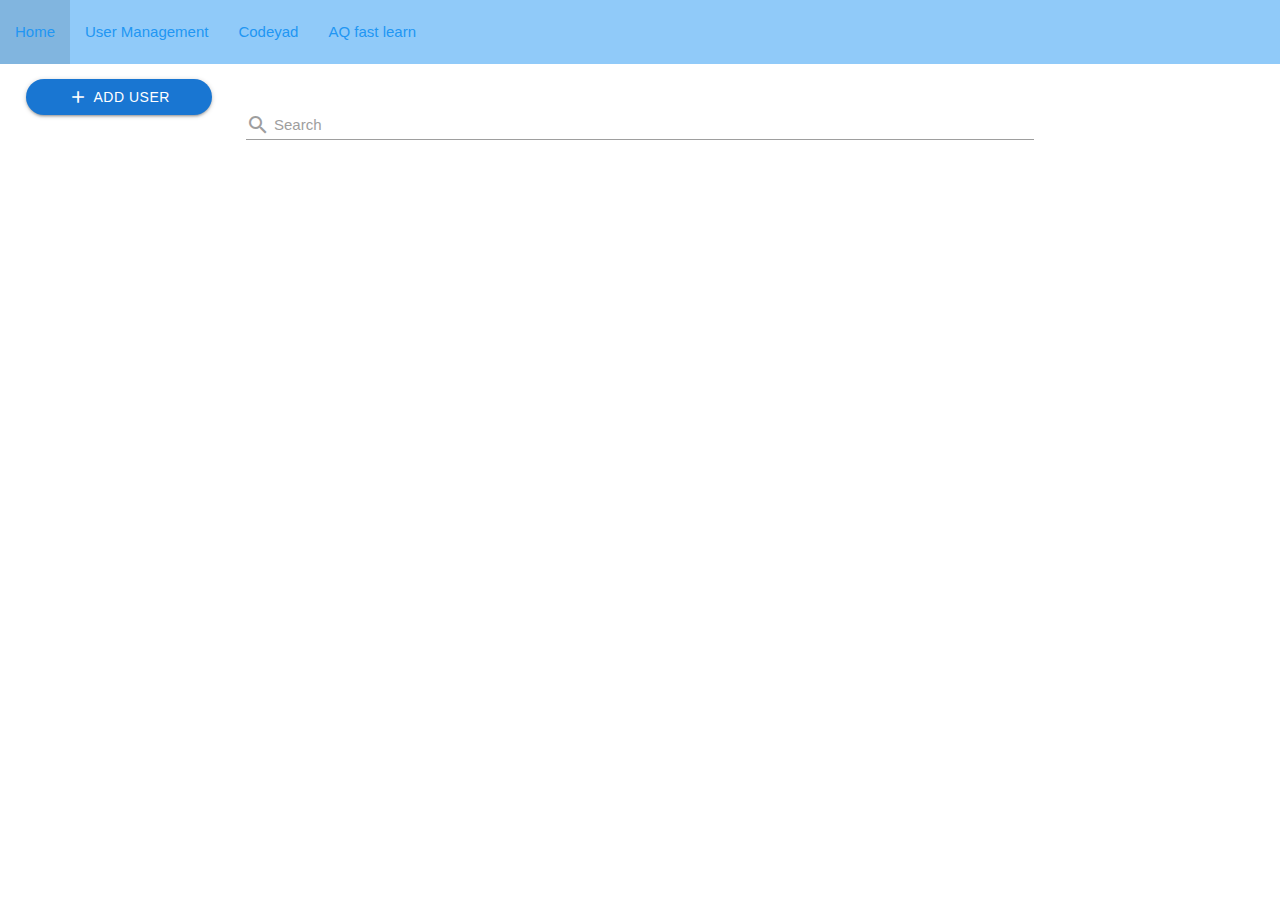
==== commit 0f853eef: "add another botton for users panel" ====
--- a/user.html
+++ b/user.html
@@ -13,96 +13,78 @@
     
     
    <!-- navbar section ---------start-------------------- -->
-  <nav class="z-depth-0 blue lighten-3 top-navbar">
+   <nav class="blue lighten-3 z-depth-0 top_navbar">
     <div class="nav-wrapper">
-      <a href="#!" class="brand-logo blue-text hide-on-med-and-up">User Manager</a>
-      <a href="#" data-target="mobile-demo" class="sidenav-trigger">
-        <i class="material-icons">menu</i>
-    </a>
+      <a href="#!" class="blue-text hide-on-med-and-up">Users management</a>
+      <a href="#" data-target="mobile-demo" class="sidenav-trigger blue-text"><i class="material-icons">menu</i></a>
       <ul class="hide-on-med-and-down">
-        content
-            <a href="" class="blue-text">Home</a>
-        </li>
-        <li>
-            <a href="/users.html" class="blue-text">User Manager</a>
-        </li>
-        <li>
-            <a href="https://codeyad.com/courses" class="blue-text">codeyad</a>
-        </li>
-        <li>
-            <a href="https://www.youtube.com/channel/UC7_WFOLcQ4x9HCat_pE3hcA" class="blue-text">AQ fast learn</a>
-         </li>
+        <li><a href="/" class="blue-text">Home</a></li>
+        <li><a href="/user.html" class="blue-text">User Management</a></li>
+        <li><a href="https://codeyad.com" class="blue-text">Codeyad</a></li>
+        <li><a href="https://www.youtube.com/channel/UC7_WFOLcQ4x9HCat_pE3hcA" class="blue-text">AQ fast learn</a></li>
       </ul>
     </div>
-  </nav>
+</nav>
 
-
-  <ul class="sidenav" id="mobile-demo"> 
-    <li>
-        <div class="user-view">
-            <div class="background">
-                <img src="assets/images/images/office-2.webp" class="w-full">
-            </div>
-            <a href="#user"><img class="circle" 
-              src="assets/images/photo_2024-06-25_12-01-32.jpg">
-            </a>
-            <a href="#name">
-              <span class="white-text name">
-                Mohammad
-              </span>
-            </a>
-            <a href="#email">
-              <span class="white-text email">
-                nematim771@gmail.com
-              </span>
-            </a>
-        </div>
-    </li>
-      <li>
-        <a href="#!">
-          <i class="material-icons">cloud</i>First Link With Icon
-        </a>
-    </li>
-      <li>
-        <a href="#!">
-          Second Link
-        </a>
-    </li>
-      <li>
-        <div class="divider"></div>
-    </li>
-      <li>
-        <a class="subheader">
-          Tabs
-        </a>
-    </li>
-      <li>
-        <a class="waves-effect" href="#!">
-          Home
-        </a>
-    </li>
-    <li>
-      <a class="waves-effect" href="#!">
-        Users
-      </a>
+<ul class="sidenav" id="mobile-demo">
+  <li>
+    <div class="user-view">
+      <div class="background">
+        <img src="/assets/images/office-2.webp" class="w-full">
+      </div>
+      <a><img class="circle" src="/assets/images/avatar.png"></a>
+      <a><span class="white-text name">Qasem Bassaki</span></a>
+      <a><span class="white-text email">qasem@gmail.com</span></a>
+    </div>
   </li>
-  </ul> 
+  <li>
+    <a href="https://www.youtube.com/channel/UC7_WFOLcQ4x9HCat_pE3hcA">
+      <i class="material-icons">insert_link</i>
+      AQ Fast Learn
+    </a>
+  </li>
+  <li>
+    <a href="https://codeyad.com">
+      <i class="material-icons">insert_link</i>
+      Codeyad
+    </a>
+  </li>
+  <li><div class="divider"></div></li>
+  <li><a class="subheader">Pages:</a></li>
+  <li><a class="waves-effect" href="/">Home</a></li>
+  <li><a class="waves-effect" href="/user.html">Users</a></li>
+</ul> 
     <!-- navbar section ---------end------- -->
 
 
 
     <!-- content section ---------start-------------------- -->
-  <section>
-    <div>
-        <button class="waves-effect waves-light btn blue darken-2 p-l-30 p-r-30 w-full rounded_pill flex-c">
-            <i class="material-icons m-r-5">
-            Add
-            </i>
-            Add User
-        </button>
-    </div>
-  </section>
-    <!-- content section ---------end------- -->   
+
+    <section id="top_actions_section" class="row">
+        <!-- add button--------- -->
+        <div class="p-l-15 p-r-15 p-t-15">
+        <div class="p-l-15 p-r-15 p-t-15 col s12 m3 l2">
+          <button class="waves-effect waves-light btn blue darken-2 p-l-30 p-r-30 w-full rounded_pill flex-c">
+              <i class="material-icons m-r-5">add</i>
+              Add User
+          </button>
+        </div>
+        <!-- search section--------- -->
+        <div class="row">
+        <div class="row col s12 m9 l8">
+          <div class="input-field col s12">
+            <input id="search" type="text" class="validate">
+            <label for="search">
+              <i class="material-icons pos-relative top-7">search</i>
+              Search
+            </label>
+          </div>
+        </div>
+  
+        <div class="col l2 hide-on-med-and-down"></div>
+  
+    </section
+  
 
     <script src="assets/materialize/js/materialize.min.js"></script>
     <script src="assets/js/main.js"></script>
--- a/assets/css/stayle.css
+++ b/assets/css/stayle.css
@@ -5,4 +5,9 @@
     .top-navbar{
         box-shadow: 0 0 60px gray !important;
     }
-}+    
+    #top_actions_section{
+        display: flex !important;
+        align-items: center !important;
+    }
+}
